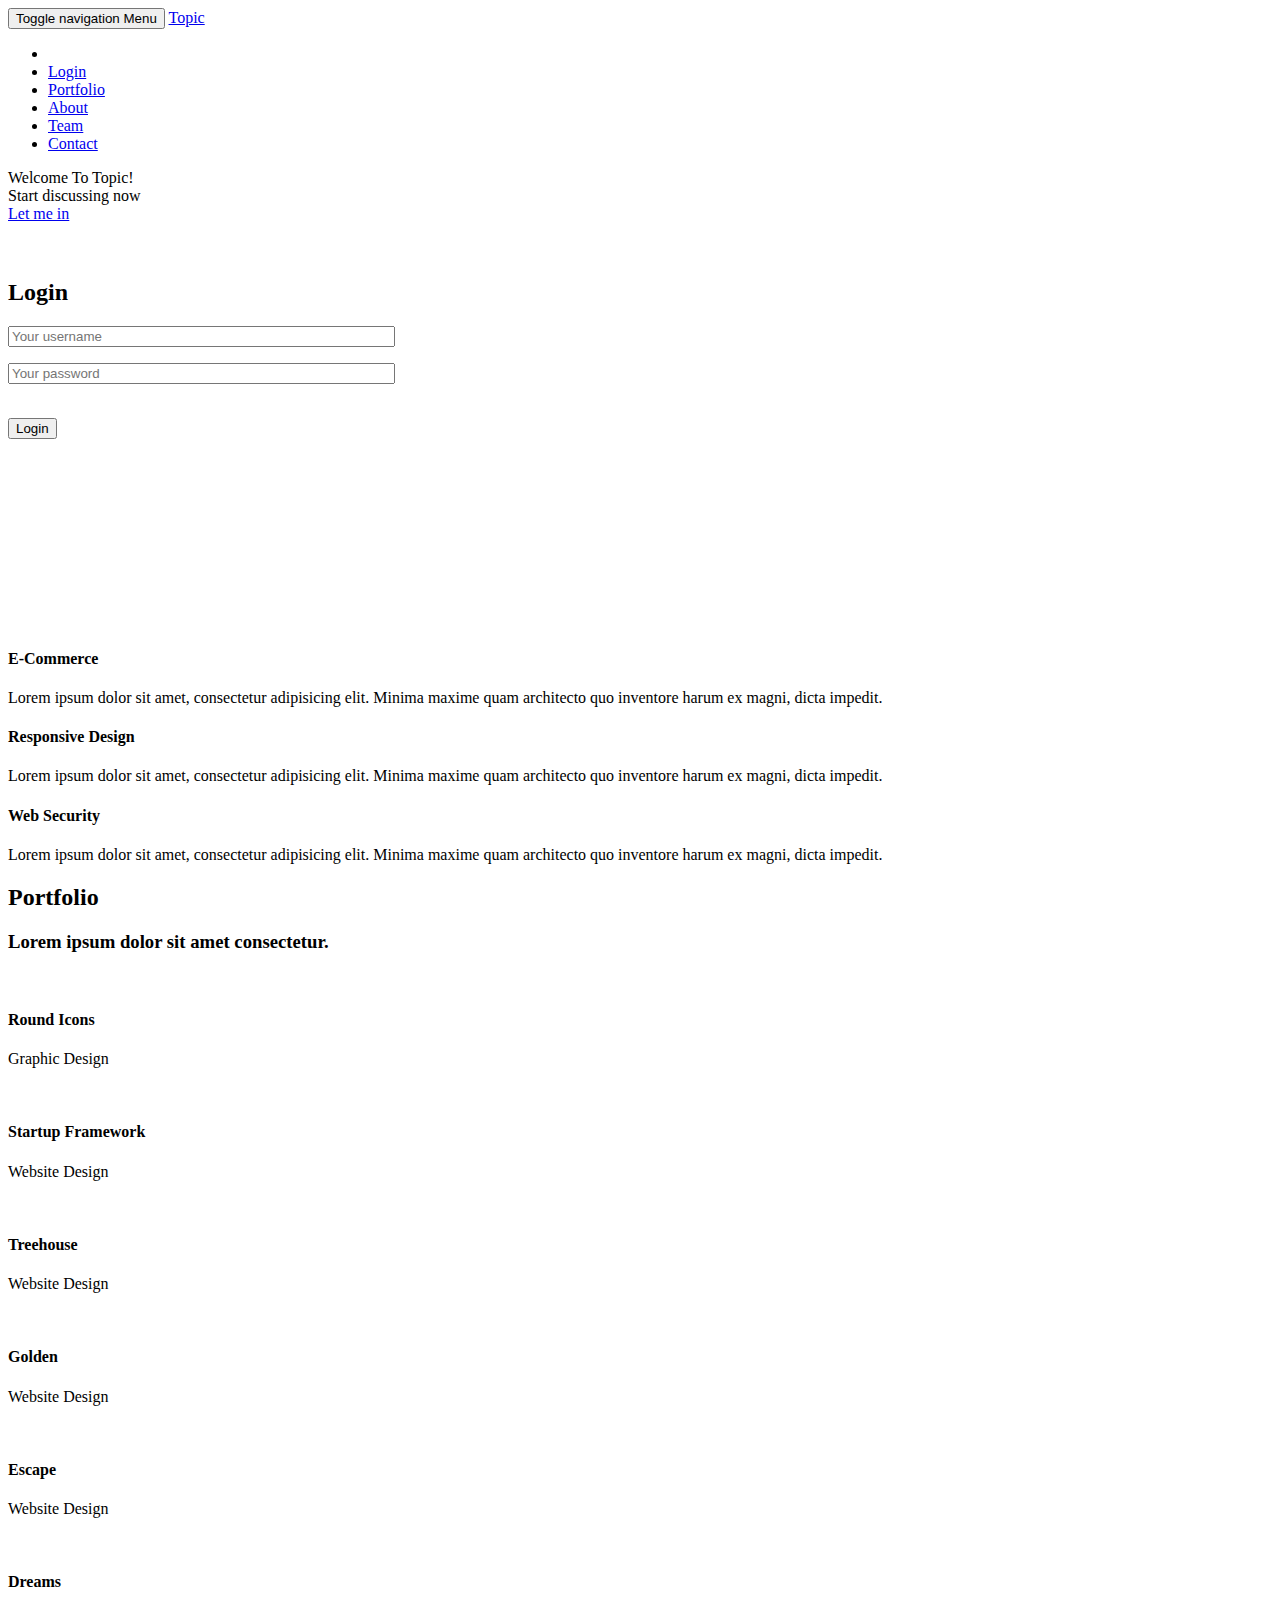
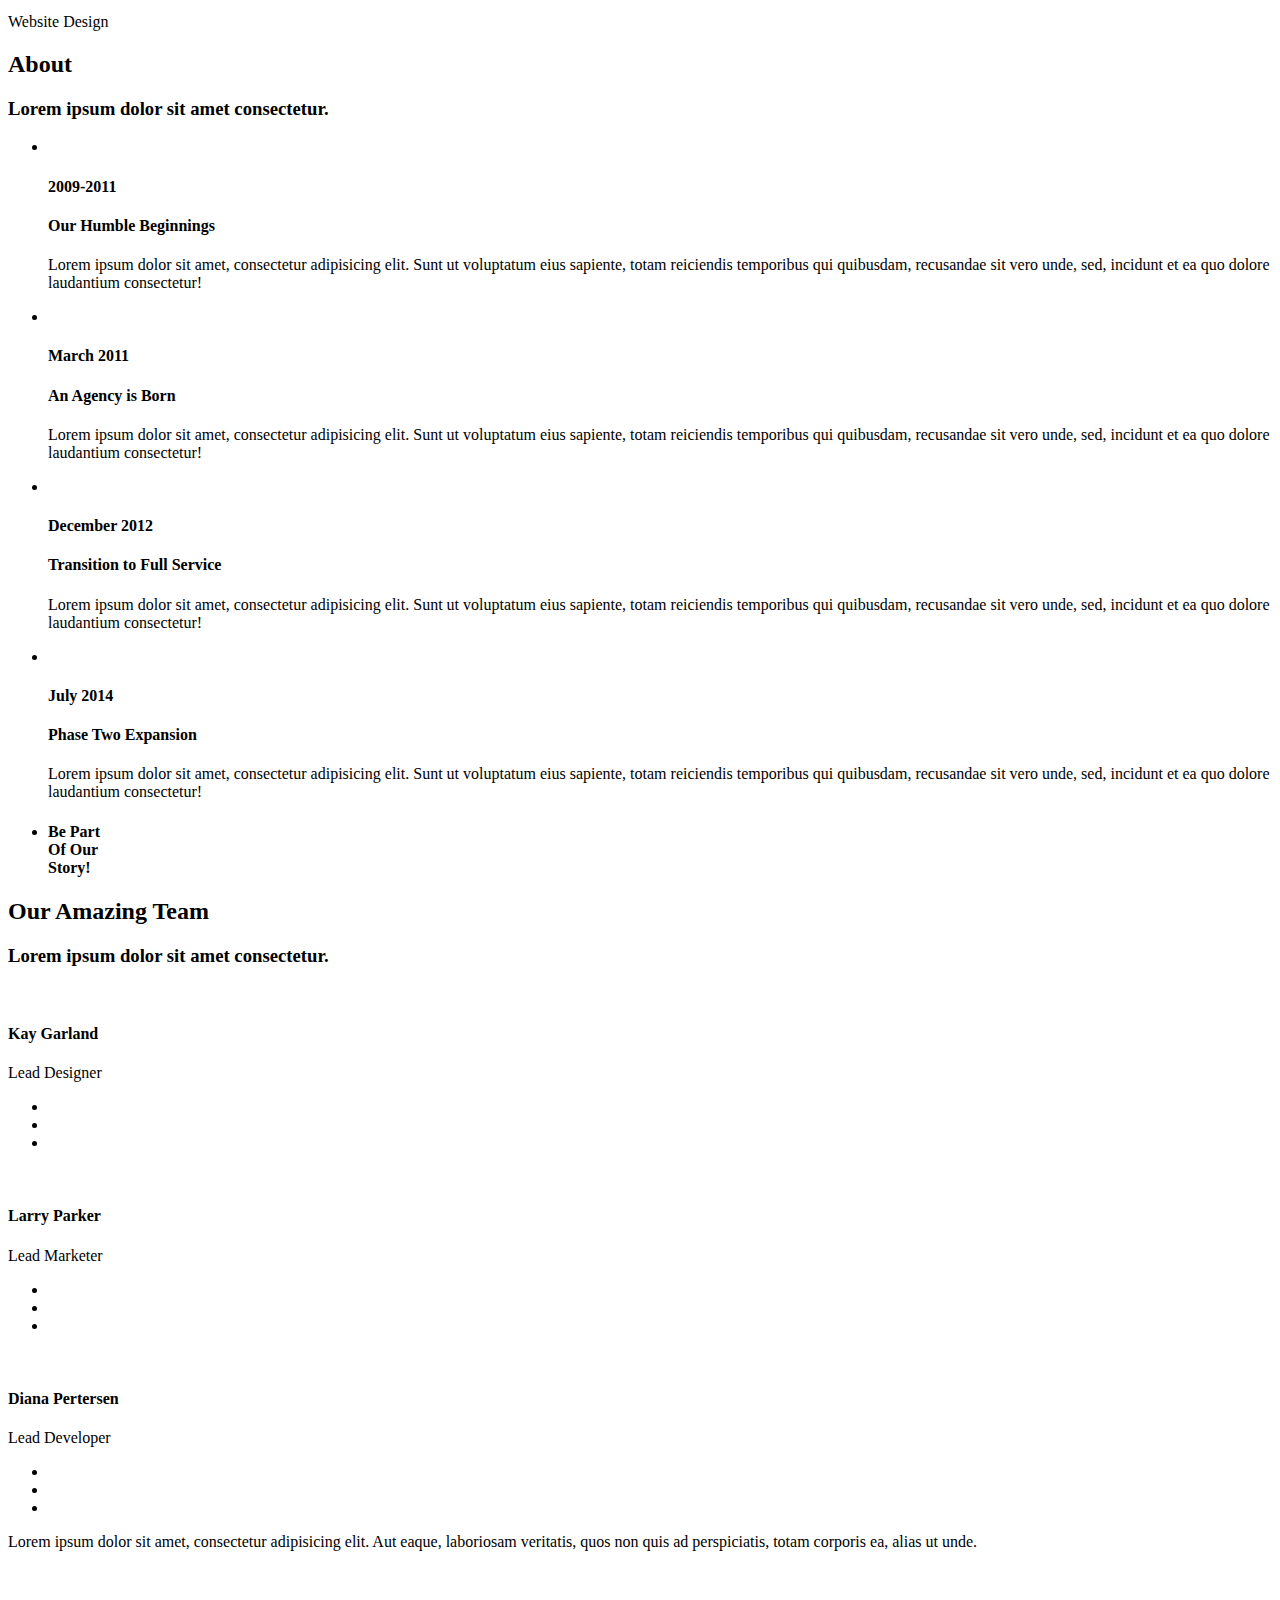
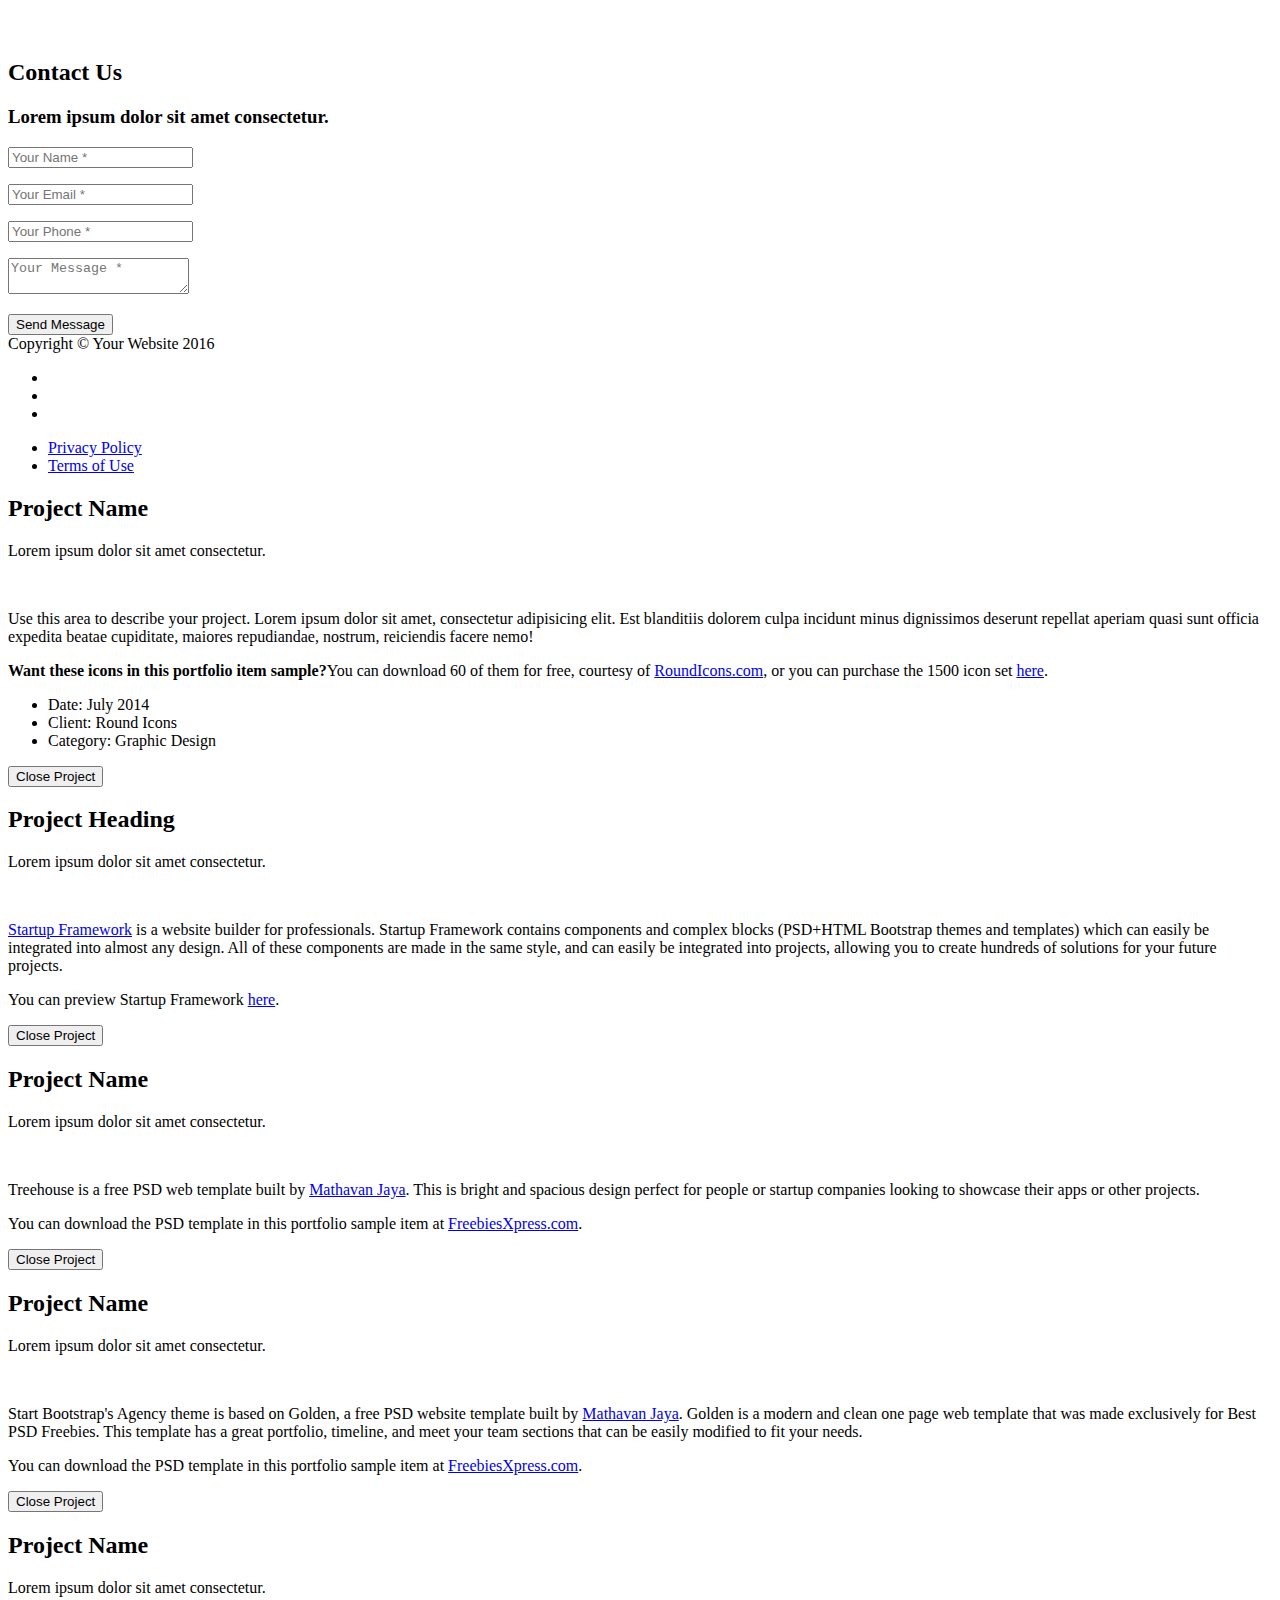
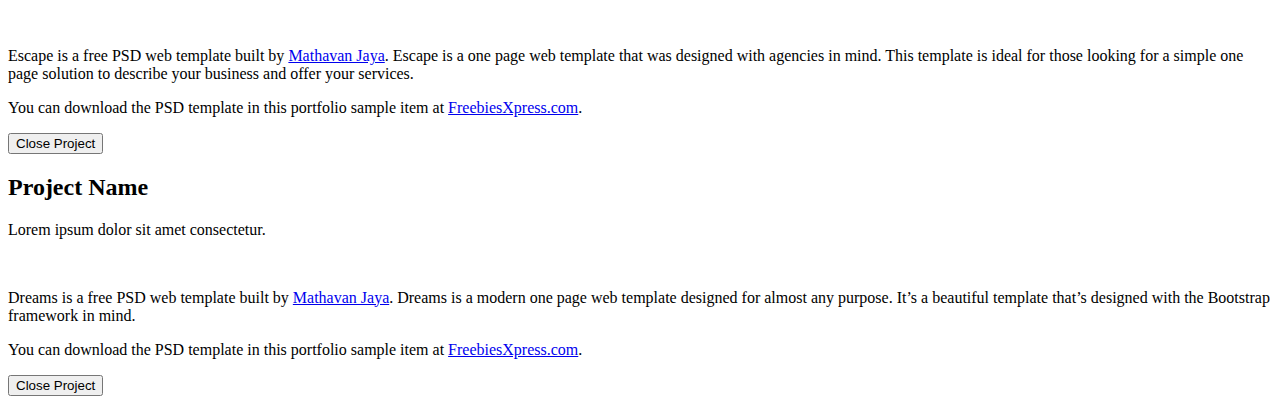
==== src/main/resources/templates/index.html @ a1f45d9f "Login UI updated" ====
<!DOCTYPE html>
<html xmlns="http://www.w3.org/1999/xhtml"
      xmlns:th="http://www.thymeleaf.org">

<head>

    <meta charset="utf-8"/>
    <meta http-equiv="X-UA-Compatible" content="IE=edge"/>
    <meta name="viewport" content="width=device-width, initial-scale=1"/>
    <meta name="description" content=""/>
    <meta name="author" content=""/>

    <title>Topic</title>

    <!-- Bootstrap Core CSS -->
    <link href="vendor/bootstrap/css/bootstrap.min.css" rel="stylesheet"/>

    <!-- Custom Fonts -->
    <link href="vendor/font-awesome/css/font-awesome.min.css" rel="stylesheet" type="text/css"/>
    <link href="https://fonts.googleapis.com/css?family=Montserrat:400,700" rel="stylesheet" type="text/css"/>
    <link href='https://fonts.googleapis.com/css?family=Kaushan+Script' rel='stylesheet' type='text/css'/>
    <link href='https://fonts.googleapis.com/css?family=Droid+Serif:400,700,400italic,700italic' rel='stylesheet' type='text/css'/>
    <link href='https://fonts.googleapis.com/css?family=Roboto+Slab:400,100,300,700' rel='stylesheet' type='text/css'/>

    <!-- Theme CSS -->
    <link href="css/agency.min.css" rel="stylesheet"/>

    <!-- HTML5 Shim and Respond.js IE8 support of HTML5 elements and media queries -->
    <!-- WARNING: Respond.js doesn't work if you view the page via file:// -->
    <!--[if lt IE 9]>
        <script src="https://oss.maxcdn.com/libs/html5shiv/3.7.0/html5shiv.js"></script>
        <script src="https://oss.maxcdn.com/libs/respond.js/1.4.2/respond.min.js"></script>
    <![endif]-->

</head>

<body id="page-top" class="index">

    <!-- Navigation -->
    <nav id="mainNav" class="navbar navbar-default navbar-custom navbar-fixed-top">
        <div class="container">
            <!-- Brand and toggle get grouped for better mobile display -->
            <div class="navbar-header page-scroll">
                <button type="button" class="navbar-toggle" data-toggle="collapse" data-target="#bs-example-navbar-collapse-1">
                    <span class="sr-only">Toggle navigation</span> Menu <i class="fa fa-bars"></i>
                </button>
                <a class="navbar-brand page-scroll" href="#page-top">Topic</a>
            </div>

            <!-- Collect the nav links, forms, and other content for toggling -->
            <div class="collapse navbar-collapse" id="bs-example-navbar-collapse-1">
                <ul class="nav navbar-nav navbar-right">
                    <li class="hidden">
                        <a href="#page-top"></a>
                    </li>
                    <li>
                        <a class="page-scroll" href="#login">Login</a>
                    </li>
                    <li>
                        <a class="page-scroll" href="#portfolio">Portfolio</a>
                    </li>
                    <li>
                        <a class="page-scroll" href="#about">About</a>
                    </li>
                    <li>
                        <a class="page-scroll" href="#team">Team</a>
                    </li>
                    <li>
                        <a class="page-scroll" href="#contact">Contact</a>
                    </li>
                </ul>
            </div>
            <!-- /.navbar-collapse -->
        </div>
        <!-- /.container-fluid -->
    </nav>

    <!-- Header -->
    <header>
        <div class="container">
            <div class="intro-text">
                <div class="intro-lead-in">Welcome To Topic!</div>
                <div class="intro-heading">Start discussing now</div>
                <a href="#login" id="loginId" class="page-scroll btn btn-xl">Let me in</a>
            </div>
        </div>
    </header>

    <!-- Services Section -->
    <section id="login">
        <div class="container">
            <div class="row justify-content-center" style="background-image: url('../img/portfolio/login_bg.png'); 
            background-repeat:no-repeat; background-position:center; padding-bottom: 5%">
            <br/><br/>
                    <h2 class="section-heading text-center">Login</h2>
                     <div class="col-lg-12 text-center">
                     <label th:if="${error != null}" th:text="${error}" class="alert alert-danger" style="text-align: center;">
                     </label>
                    <form action="/login" method="post">

						<input type="text" class="form-control" placeholder="Your username" name="name" 
						required="required" data-validation-required-message="Please enter your username." style="display: inline; width: 30%"/>
                        <p class="help-block text-danger"></p>
					
					
						<input type="password" class="form-control" placeholder="Your password" name="password" 
						required="required" data-validation-required-message="Please enter your password" style="display: inline; width: 30%"/>
                        <p class="help-block text-danger"></p>
                     	<br/>
                    	
                        <div id="success"></div>
                        <button type="submit" class="btn btn-xl">Login</button>
                     </form>
                     </div>

            </div>
            <div class="row text-center" style="padding-top: 10%">
                <div class="col-md-4">
                    <span class="fa-stack fa-4x">
                        <i class="fa fa-circle fa-stack-2x text-primary"></i>
                        <i class="fa fa-shopping-cart fa-stack-1x fa-inverse"></i>
                    </span>
                    <h4 class="service-heading">E-Commerce</h4>
                    <p class="text-muted">Lorem ipsum dolor sit amet, consectetur adipisicing elit. Minima maxime quam architecto quo inventore harum ex magni, dicta impedit.</p>
                </div>
                <div class="col-md-4">
                    <span class="fa-stack fa-4x">
                        <i class="fa fa-circle fa-stack-2x text-primary"></i>
                        <i class="fa fa-laptop fa-stack-1x fa-inverse"></i>
                    </span>
                    <h4 class="service-heading">Responsive Design</h4>
                    <p class="text-muted">Lorem ipsum dolor sit amet, consectetur adipisicing elit. Minima maxime quam architecto quo inventore harum ex magni, dicta impedit.</p>
                </div>
                <div class="col-md-4">
                    <span class="fa-stack fa-4x">
                        <i class="fa fa-circle fa-stack-2x text-primary"></i>
                        <i class="fa fa-lock fa-stack-1x fa-inverse"></i>
                    </span>
                    <h4 class="service-heading">Web Security</h4>
                    <p class="text-muted">Lorem ipsum dolor sit amet, consectetur adipisicing elit. Minima maxime quam architecto quo inventore harum ex magni, dicta impedit.</p>
                </div>
            </div>
        </div>
    </section>

    <!-- Portfolio Grid Section -->
    <section id="portfolio" class="bg-light-gray">
        <div class="container">
            <div class="row">
                <div class="col-lg-12 text-center">
                    <h2 class="section-heading">Portfolio</h2>
                    <h3 class="section-subheading text-muted">Lorem ipsum dolor sit amet consectetur.</h3>
                </div>
            </div>
            <div class="row">
                <div class="col-md-4 col-sm-6 portfolio-item">
                    <a href="#portfolioModal1" class="portfolio-link" data-toggle="modal">
                        <div class="portfolio-hover">
                            <div class="portfolio-hover-content">
                                <i class="fa fa-plus fa-3x"></i>
                            </div>
                        </div>
                        <img src="img/portfolio/roundicons.png" class="img-responsive" alt=""/>
                    </a>
                    <div class="portfolio-caption">
                        <h4>Round Icons</h4>
                        <p class="text-muted">Graphic Design</p>
                    </div>
                </div>
                <div class="col-md-4 col-sm-6 portfolio-item">
                    <a href="#portfolioModal2" class="portfolio-link" data-toggle="modal">
                        <div class="portfolio-hover">
                            <div class="portfolio-hover-content">
                                <i class="fa fa-plus fa-3x"></i>
                            </div>
                        </div>
                        <img src="img/portfolio/startup-framework.png" class="img-responsive" alt=""/>
                    </a>
                    <div class="portfolio-caption">
                        <h4>Startup Framework</h4>
                        <p class="text-muted">Website Design</p>
                    </div>
                </div>
                <div class="col-md-4 col-sm-6 portfolio-item">
                    <a href="#portfolioModal3" class="portfolio-link" data-toggle="modal">
                        <div class="portfolio-hover">
                            <div class="portfolio-hover-content">
                                <i class="fa fa-plus fa-3x"></i>
                            </div>
                        </div>
                        <img src="img/portfolio/treehouse.png" class="img-responsive" alt=""/>
                    </a>
                    <div class="portfolio-caption">
                        <h4>Treehouse</h4>
                        <p class="text-muted">Website Design</p>
                    </div>
                </div>
                <div class="col-md-4 col-sm-6 portfolio-item">
                    <a href="#portfolioModal4" class="portfolio-link" data-toggle="modal">
                        <div class="portfolio-hover">
                            <div class="portfolio-hover-content">
                                <i class="fa fa-plus fa-3x"></i>
                            </div>
                        </div>
                        <img src="img/portfolio/golden.png" class="img-responsive" alt=""/>
                    </a>
                    <div class="portfolio-caption">
                        <h4>Golden</h4>
                        <p class="text-muted">Website Design</p>
                    </div>
                </div>
                <div class="col-md-4 col-sm-6 portfolio-item">
                    <a href="#portfolioModal5" class="portfolio-link" data-toggle="modal">
                        <div class="portfolio-hover">
                            <div class="portfolio-hover-content">
                                <i class="fa fa-plus fa-3x"></i>
                            </div>
                        </div>
                        <img src="img/portfolio/escape.png" class="img-responsive" alt=""/>
                    </a>
                    <div class="portfolio-caption">
                        <h4>Escape</h4>
                        <p class="text-muted">Website Design</p>
                    </div>
                </div>
                <div class="col-md-4 col-sm-6 portfolio-item">
                    <a href="#portfolioModal6" class="portfolio-link" data-toggle="modal">
                        <div class="portfolio-hover">
                            <div class="portfolio-hover-content">
                                <i class="fa fa-plus fa-3x"></i>
                            </div>
                        </div>
                        <img src="img/portfolio/dreams.png" class="img-responsive" alt=""/>
                    </a>
                    <div class="portfolio-caption">
                        <h4>Dreams</h4>
                        <p class="text-muted">Website Design</p>
                    </div>
                </div>
            </div>
        </div>
    </section>

    <!-- About Section -->
    <section id="about">
        <div class="container">
            <div class="row">
                <div class="col-lg-12 text-center">
                    <h2 class="section-heading">About</h2>
                    <h3 class="section-subheading text-muted">Lorem ipsum dolor sit amet consectetur.</h3>
                </div>
            </div>
            <div class="row">
                <div class="col-lg-12">
                    <ul class="timeline">
                        <li>
                            <div class="timeline-image">
                                <img class="img-circle img-responsive" src="img/about/1.jpg" alt=""/>
                            </div>
                            <div class="timeline-panel">
                                <div class="timeline-heading">
                                    <h4>2009-2011</h4>
                                    <h4 class="subheading">Our Humble Beginnings</h4>
                                </div>
                                <div class="timeline-body">
                                    <p class="text-muted">Lorem ipsum dolor sit amet, consectetur adipisicing elit. Sunt ut voluptatum eius sapiente, totam reiciendis temporibus qui quibusdam, recusandae sit vero unde, sed, incidunt et ea quo dolore laudantium consectetur!</p>
                                </div>
                            </div>
                        </li>
                        <li class="timeline-inverted">
                            <div class="timeline-image">
                                <img class="img-circle img-responsive" src="img/about/2.jpg" alt=""/>
                            </div>
                            <div class="timeline-panel">
                                <div class="timeline-heading">
                                    <h4>March 2011</h4>
                                    <h4 class="subheading">An Agency is Born</h4>
                                </div>
                                <div class="timeline-body">
                                    <p class="text-muted">Lorem ipsum dolor sit amet, consectetur adipisicing elit. Sunt ut voluptatum eius sapiente, totam reiciendis temporibus qui quibusdam, recusandae sit vero unde, sed, incidunt et ea quo dolore laudantium consectetur!</p>
                                </div>
                            </div>
                        </li>
                        <li>
                            <div class="timeline-image">
                                <img class="img-circle img-responsive" src="img/about/3.jpg" alt=""/>
                            </div>
                            <div class="timeline-panel">
                                <div class="timeline-heading">
                                    <h4>December 2012</h4>
                                    <h4 class="subheading">Transition to Full Service</h4>
                                </div>
                                <div class="timeline-body">
                                    <p class="text-muted">Lorem ipsum dolor sit amet, consectetur adipisicing elit. Sunt ut voluptatum eius sapiente, totam reiciendis temporibus qui quibusdam, recusandae sit vero unde, sed, incidunt et ea quo dolore laudantium consectetur!</p>
                                </div>
                            </div>
                        </li>
                        <li class="timeline-inverted">
                            <div class="timeline-image">
                                <img class="img-circle img-responsive" src="img/about/4.jpg" alt=""/>
                            </div>
                            <div class="timeline-panel">
                                <div class="timeline-heading">
                                    <h4>July 2014</h4>
                                    <h4 class="subheading">Phase Two Expansion</h4>
                                </div>
                                <div class="timeline-body">
                                    <p class="text-muted">Lorem ipsum dolor sit amet, consectetur adipisicing elit. Sunt ut voluptatum eius sapiente, totam reiciendis temporibus qui quibusdam, recusandae sit vero unde, sed, incidunt et ea quo dolore laudantium consectetur!</p>
                                </div>
                            </div>
                        </li>
                        <li class="timeline-inverted">
                            <div class="timeline-image">
                                <h4>Be Part
                                    <br/>Of Our
                                    <br/>Story!</h4>
                            </div>
                        </li>
                    </ul>
                </div>
            </div>
        </div>
    </section>

    <!-- Team Section -->
    <section id="team" class="bg-light-gray">
        <div class="container">
            <div class="row">
                <div class="col-lg-12 text-center">
                    <h2 class="section-heading">Our Amazing Team</h2>
                    <h3 class="section-subheading text-muted">Lorem ipsum dolor sit amet consectetur.</h3>
                </div>
            </div>
            <div class="row">
                <div class="col-sm-4">
                    <div class="team-member">
                        <img src="img/team/1.jpg" class="img-responsive img-circle" alt=""/>
                        <h4>Kay Garland</h4>
                        <p class="text-muted">Lead Designer</p>
                        <ul class="list-inline social-buttons">
                            <li><a href="#"><i class="fa fa-twitter"></i></a>
                            </li>
                            <li><a href="#"><i class="fa fa-facebook"></i></a>
                            </li>
                            <li><a href="#"><i class="fa fa-linkedin"></i></a>
                            </li>
                        </ul>
                    </div>
                </div>
                <div class="col-sm-4">
                    <div class="team-member">
                        <img src="img/team/2.jpg" class="img-responsive img-circle" alt=""/>
                        <h4>Larry Parker</h4>
                        <p class="text-muted">Lead Marketer</p>
                        <ul class="list-inline social-buttons">
                            <li><a href="#"><i class="fa fa-twitter"></i></a>
                            </li>
                            <li><a href="#"><i class="fa fa-facebook"></i></a>
                            </li>
                            <li><a href="#"><i class="fa fa-linkedin"></i></a>
                            </li>
                        </ul>
                    </div>
                </div>
                <div class="col-sm-4">
                    <div class="team-member">
                        <img src="img/team/3.jpg" class="img-responsive img-circle" alt=""/>
                        <h4>Diana Pertersen</h4>
                        <p class="text-muted">Lead Developer</p>
                        <ul class="list-inline social-buttons">
                            <li><a href="#"><i class="fa fa-twitter"></i></a>
                            </li>
                            <li><a href="#"><i class="fa fa-facebook"></i></a>
                            </li>
                            <li><a href="#"><i class="fa fa-linkedin"></i></a>
                            </li>
                        </ul>
                    </div>
                </div>
            </div>
            <div class="row">
                <div class="col-lg-8 col-lg-offset-2 text-center">
                    <p class="large text-muted">Lorem ipsum dolor sit amet, consectetur adipisicing elit. Aut eaque, laboriosam veritatis, quos non quis ad perspiciatis, totam corporis ea, alias ut unde.</p>
                </div>
            </div>
        </div>
    </section>

    <!-- Clients Aside -->
    <aside class="clients">
        <div class="container">
            <div class="row">
                <div class="col-md-3 col-sm-6">
                    <a href="#">
                        <img src="img/logos/envato.jpg" class="img-responsive img-centered" alt=""/>
                    </a>
                </div>
                <div class="col-md-3 col-sm-6">
                    <a href="#">
                        <img src="img/logos/designmodo.jpg" class="img-responsive img-centered" alt=""/>
                    </a>
                </div>
                <div class="col-md-3 col-sm-6">
                    <a href="#">
                        <img src="img/logos/themeforest.jpg" class="img-responsive img-centered" alt=""/>
                    </a>
                </div>
                <div class="col-md-3 col-sm-6">
                    <a href="#">
                        <img src="img/logos/creative-market.jpg" class="img-responsive img-centered" alt=""/>
                    </a>
                </div>
            </div>
        </div>
    </aside>

    <!-- Contact Section -->
    <section id="contact">
        <div class="container">
            <div class="row">
                <div class="col-lg-12 text-center">
                    <h2 class="section-heading">Contact Us</h2>
                    <h3 class="section-subheading text-muted">Lorem ipsum dolor sit amet consectetur.</h3>
                </div>
            </div>
            <div class="row">
                <div class="col-lg-12">
                    <form name="sentMessage" id="contactForm" novalidate="novalidate">
                        <div class="row">
                            <div class="col-md-6">
                                <div class="form-group">
                                    <input type="text" class="form-control" placeholder="Your Name *" id="name" required="required" data-validation-required-message="Please enter your name."/>
                                    <p class="help-block text-danger"></p>
                                </div>
                                <div class="form-group">
                                    <input type="email" class="form-control" placeholder="Your Email *" id="email" required="required" data-validation-required-message="Please enter your email address."/>
                                    <p class="help-block text-danger"></p>
                                </div>
                                <div class="form-group">
                                    <input type="tel" class="form-control" placeholder="Your Phone *" id="phone" required="required" data-validation-required-message="Please enter your phone number."/>
                                    <p class="help-block text-danger"></p>
                                </div>
                            </div>
                            <div class="col-md-6">
                                <div class="form-group">
                                    <textarea class="form-control" placeholder="Your Message *" id="message" required="required" data-validation-required-message="Please enter a message."></textarea>
                                    <p class="help-block text-danger"></p>
                                </div>
                            </div>
                            <div class="clearfix"></div>
                            <div class="col-lg-12 text-center">
                                <div id="success"></div>
                                <button type="submit" class="btn btn-xl">Send Message</button>
                            </div>
                        </div>
                    </form>
                </div>
            </div>
        </div>
    </section>

    <footer>
        <div class="container">
            <div class="row">
                <div class="col-md-4">
                    <span class="copyright">Copyright &copy; Your Website 2016</span>
                </div>
                <div class="col-md-4">
                    <ul class="list-inline social-buttons">
                        <li><a href="#"><i class="fa fa-twitter"></i></a>
                        </li>
                        <li><a href="#"><i class="fa fa-facebook"></i></a>
                        </li>
                        <li><a href="#"><i class="fa fa-linkedin"></i></a>
                        </li>
                    </ul>
                </div>
                <div class="col-md-4">
                    <ul class="list-inline quicklinks">
                        <li><a href="#">Privacy Policy</a>
                        </li>
                        <li><a href="#">Terms of Use</a>
                        </li>
                    </ul>
                </div>
            </div>
        </div>
    </footer>

    <!-- Portfolio Modals -->
    <!-- Use the modals below to showcase details about your portfolio projects! -->

    <!-- Portfolio Modal 1 -->
    <div class="portfolio-modal modal fade" id="portfolioModal1" tabindex="-1" role="dialog" aria-hidden="true">
        <div class="modal-dialog">
            <div class="modal-content">
                <div class="close-modal" data-dismiss="modal">
                    <div class="lr">
                        <div class="rl">
                        </div>
                    </div>
                </div>
                <div class="container">
                    <div class="row">
                        <div class="col-lg-8 col-lg-offset-2">
                            <div class="modal-body">
                                <!-- Project Details Go Here -->
                                <h2>Project Name</h2>
                                <p class="item-intro text-muted">Lorem ipsum dolor sit amet consectetur.</p>
                                <img class="img-responsive img-centered" src="img/portfolio/roundicons-free.png" alt=""/>
                                <p>Use this area to describe your project. Lorem ipsum dolor sit amet, consectetur adipisicing elit. Est blanditiis dolorem culpa incidunt minus dignissimos deserunt repellat aperiam quasi sunt officia expedita beatae cupiditate, maiores repudiandae, nostrum, reiciendis facere nemo!</p>
                                <p>
                                    <strong>Want these icons in this portfolio item sample?</strong>You can download 60 of them for free, courtesy of <a href="https://getdpd.com/cart/hoplink/18076?referrer=bvbo4kax5k8ogc">RoundIcons.com</a>, or you can purchase the 1500 icon set <a href="https://getdpd.com/cart/hoplink/18076?referrer=bvbo4kax5k8ogc">here</a>.</p>
                                <ul class="list-inline">
                                    <li>Date: July 2014</li>
                                    <li>Client: Round Icons</li>
                                    <li>Category: Graphic Design</li>
                                </ul>
                                <button type="button" class="btn btn-primary" data-dismiss="modal"><i class="fa fa-times"></i> Close Project</button>
                            </div>
                        </div>
                    </div>
                </div>
            </div>
        </div>
    </div>

    <!-- Portfolio Modal 2 -->
    <div class="portfolio-modal modal fade" id="portfolioModal2" tabindex="-1" role="dialog" aria-hidden="true">
        <div class="modal-dialog">
            <div class="modal-content">
                <div class="close-modal" data-dismiss="modal">
                    <div class="lr">
                        <div class="rl">
                        </div>
                    </div>
                </div>
                <div class="container">
                    <div class="row">
                        <div class="col-lg-8 col-lg-offset-2">
                            <div class="modal-body">
                                <h2>Project Heading</h2>
                                <p class="item-intro text-muted">Lorem ipsum dolor sit amet consectetur.</p>
                                <img class="img-responsive img-centered" src="img/portfolio/startup-framework-preview.png" alt=""/>
                                <p><a href="http://designmodo.com/startup/?u=787">Startup Framework</a> is a website builder for professionals. Startup Framework contains components and complex blocks (PSD+HTML Bootstrap themes and templates) which can easily be integrated into almost any design. All of these components are made in the same style, and can easily be integrated into projects, allowing you to create hundreds of solutions for your future projects.</p>
                                <p>You can preview Startup Framework <a href="http://designmodo.com/startup/?u=787">here</a>.</p>
                                <button type="button" class="btn btn-primary" data-dismiss="modal"><i class="fa fa-times"></i> Close Project</button>
                            </div>
                        </div>
                    </div>
                </div>
            </div>
        </div>
    </div>

    <!-- Portfolio Modal 3 -->
    <div class="portfolio-modal modal fade" id="portfolioModal3" tabindex="-1" role="dialog" aria-hidden="true">
        <div class="modal-dialog">
            <div class="modal-content">
                <div class="close-modal" data-dismiss="modal">
                    <div class="lr">
                        <div class="rl">
                        </div>
                    </div>
                </div>
                <div class="container">
                    <div class="row">
                        <div class="col-lg-8 col-lg-offset-2">
                            <div class="modal-body">
                                <!-- Project Details Go Here -->
                                <h2>Project Name</h2>
                                <p class="item-intro text-muted">Lorem ipsum dolor sit amet consectetur.</p>
                                <img class="img-responsive img-centered" src="img/portfolio/treehouse-preview.png" alt=""/>
                                <p>Treehouse is a free PSD web template built by <a href="https://www.behance.net/MathavanJaya">Mathavan Jaya</a>. This is bright and spacious design perfect for people or startup companies looking to showcase their apps or other projects.</p>
                                <p>You can download the PSD template in this portfolio sample item at <a href="http://freebiesxpress.com/gallery/treehouse-free-psd-web-template/">FreebiesXpress.com</a>.</p>
                                <button type="button" class="btn btn-primary" data-dismiss="modal"><i class="fa fa-times"></i> Close Project</button>
                            </div>
                        </div>
                    </div>
                </div>
            </div>
        </div>
    </div>

    <!-- Portfolio Modal 4 -->
    <div class="portfolio-modal modal fade" id="portfolioModal4" tabindex="-1" role="dialog" aria-hidden="true">
        <div class="modal-dialog">
            <div class="modal-content">
                <div class="close-modal" data-dismiss="modal">
                    <div class="lr">
                        <div class="rl">
                        </div>
                    </div>
                </div>
                <div class="container">
                    <div class="row">
                        <div class="col-lg-8 col-lg-offset-2">
                            <div class="modal-body">
                                <!-- Project Details Go Here -->
                                <h2>Project Name</h2>
                                <p class="item-intro text-muted">Lorem ipsum dolor sit amet consectetur.</p>
                                <img class="img-responsive img-centered" src="img/portfolio/golden-preview.png" alt=""/>
                                <p>Start Bootstrap's Agency theme is based on Golden, a free PSD website template built by <a href="https://www.behance.net/MathavanJaya">Mathavan Jaya</a>. Golden is a modern and clean one page web template that was made exclusively for Best PSD Freebies. This template has a great portfolio, timeline, and meet your team sections that can be easily modified to fit your needs.</p>
                                <p>You can download the PSD template in this portfolio sample item at <a href="http://freebiesxpress.com/gallery/golden-free-one-page-web-template/">FreebiesXpress.com</a>.</p>
                                <button type="button" class="btn btn-primary" data-dismiss="modal"><i class="fa fa-times"></i> Close Project</button>
                            </div>
                        </div>
                    </div>
                </div>
            </div>
        </div>
    </div>

    <!-- Portfolio Modal 5 -->
    <div class="portfolio-modal modal fade" id="portfolioModal5" tabindex="-1" role="dialog" aria-hidden="true">
        <div class="modal-dialog">
            <div class="modal-content">
                <div class="close-modal" data-dismiss="modal">
                    <div class="lr">
                        <div class="rl">
                        </div>
                    </div>
                </div>
                <div class="container">
                    <div class="row">
                        <div class="col-lg-8 col-lg-offset-2">
                            <div class="modal-body">
                                <!-- Project Details Go Here -->
                                <h2>Project Name</h2>
                                <p class="item-intro text-muted">Lorem ipsum dolor sit amet consectetur.</p>
                                <img class="img-responsive img-centered" src="img/portfolio/escape-preview.png" alt=""/>
                                <p>Escape is a free PSD web template built by <a href="https://www.behance.net/MathavanJaya">Mathavan Jaya</a>. Escape is a one page web template that was designed with agencies in mind. This template is ideal for those looking for a simple one page solution to describe your business and offer your services.</p>
                                <p>You can download the PSD template in this portfolio sample item at <a href="http://freebiesxpress.com/gallery/escape-one-page-psd-web-template/">FreebiesXpress.com</a>.</p>
                                <button type="button" class="btn btn-primary" data-dismiss="modal"><i class="fa fa-times"></i> Close Project</button>
                            </div>
                        </div>
                    </div>
                </div>
            </div>
        </div>
    </div>

    <!-- Portfolio Modal 6 -->
    <div class="portfolio-modal modal fade" id="portfolioModal6" tabindex="-1" role="dialog" aria-hidden="true">
        <div class="modal-dialog">
            <div class="modal-content">
                <div class="close-modal" data-dismiss="modal">
                    <div class="lr">
                        <div class="rl">
                        </div>
                    </div>
                </div>
                <div class="container">
                    <div class="row">
                        <div class="col-lg-8 col-lg-offset-2">
                            <div class="modal-body">
                                <!-- Project Details Go Here -->
                                <h2>Project Name</h2>
                                <p class="item-intro text-muted">Lorem ipsum dolor sit amet consectetur.</p>
                                <img class="img-responsive img-centered" src="img/portfolio/dreams-preview.png" alt=""/>
                                <p>Dreams is a free PSD web template built by <a href="https://www.behance.net/MathavanJaya">Mathavan Jaya</a>. Dreams is a modern one page web template designed for almost any purpose. It’s a beautiful template that’s designed with the Bootstrap framework in mind.</p>
                                <p>You can download the PSD template in this portfolio sample item at <a href="http://freebiesxpress.com/gallery/dreams-free-one-page-web-template/">FreebiesXpress.com</a>.</p>
                                <button type="button" class="btn btn-primary" data-dismiss="modal"><i class="fa fa-times"></i> Close Project</button>
                            </div>
                        </div>
                    </div>
                </div>
            </div>
        </div>
    </div>

    <!-- jQuery -->
    <script src="vendor/jquery/jquery.min.js"></script>

    <!-- Bootstrap Core JavaScript -->
    <script src="vendor/bootstrap/js/bootstrap.min.js"></script>

    <!-- Plugin JavaScript -->
    <script src="https://cdnjs.cloudflare.com/ajax/libs/jquery-easing/1.3/jquery.easing.min.js"></script>

    <!-- Contact Form JavaScript -->
    <script src="js/jqBootstrapValidation.js"></script>
    <script src="js/contact_me.js"></script>

    <!-- Theme JavaScript -->
    <script src="js/agency.min.js"></script>
     
    <script type="text/javascript" th:if="${error != null}">
    $(document).ready(function(){
    	var href = $('#loginId').attr('href');
        window.location.href = href;
    });
    </script>

</body>

</html>
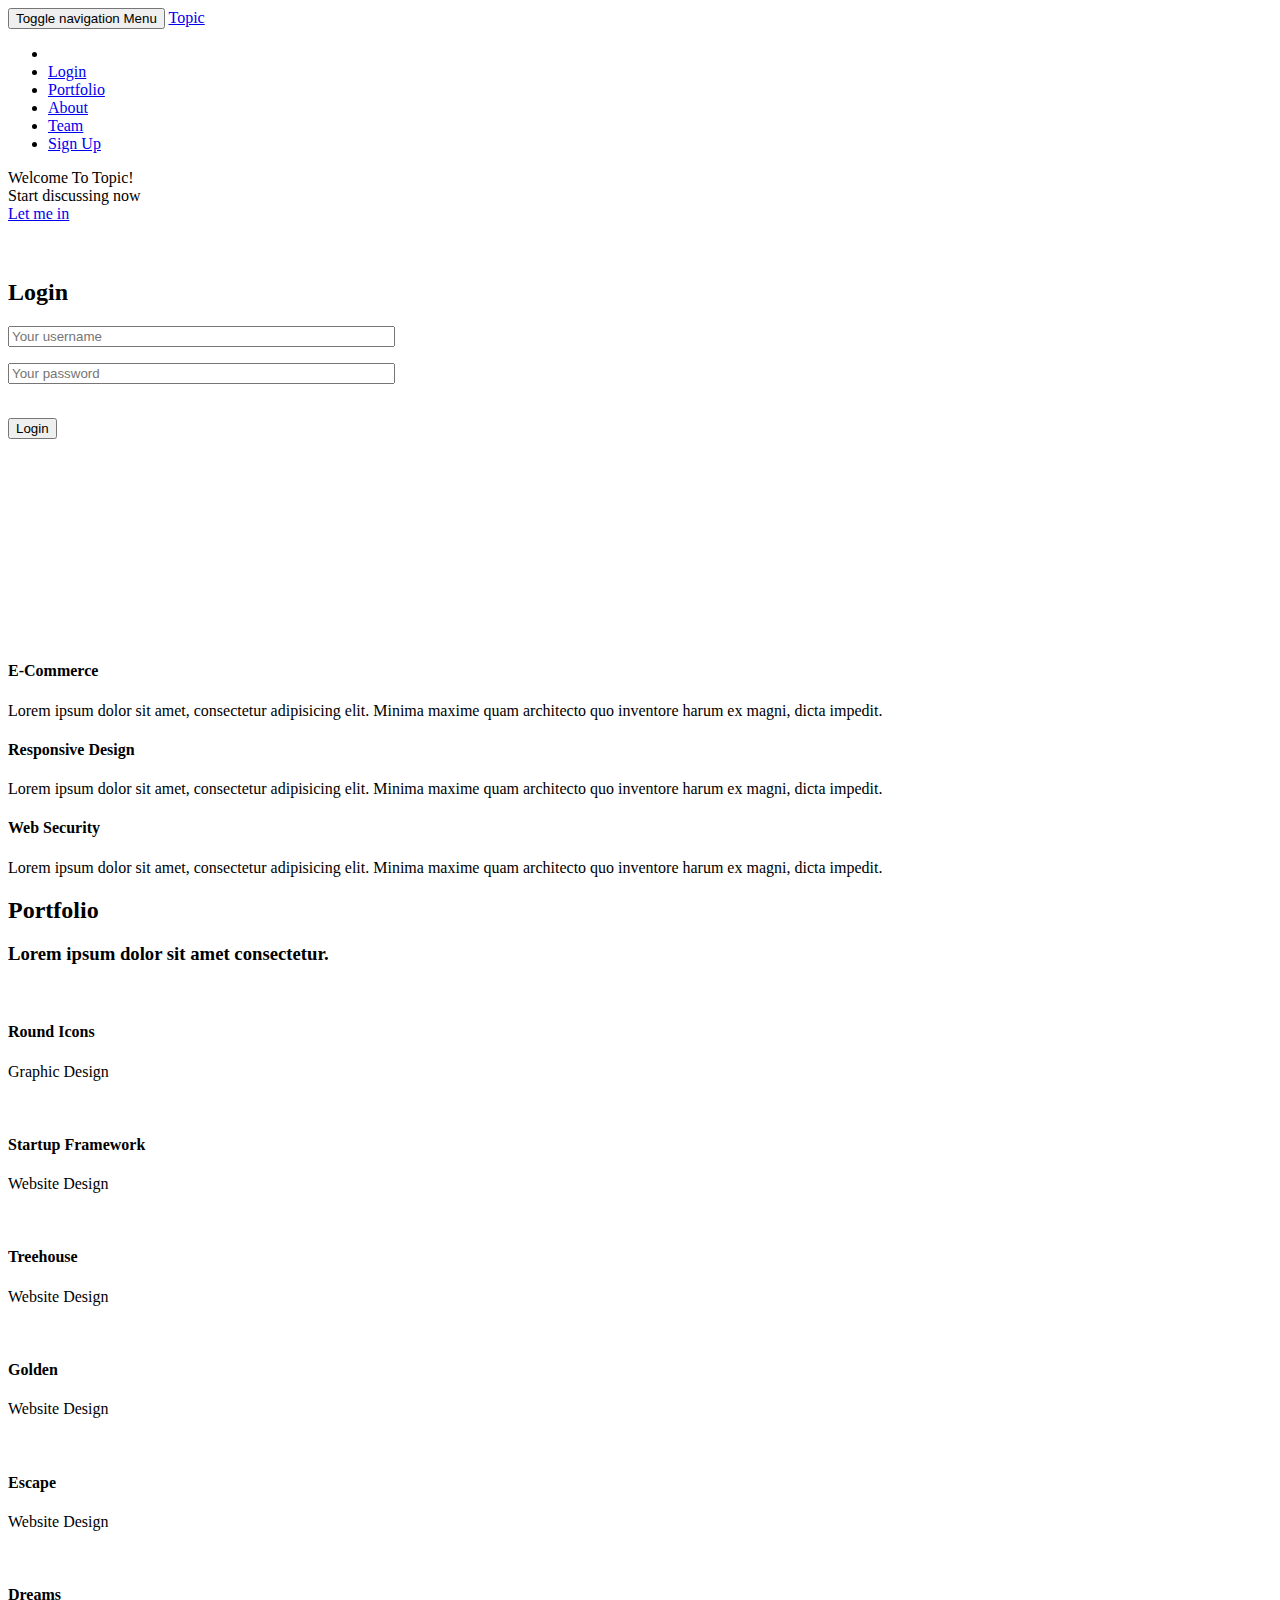
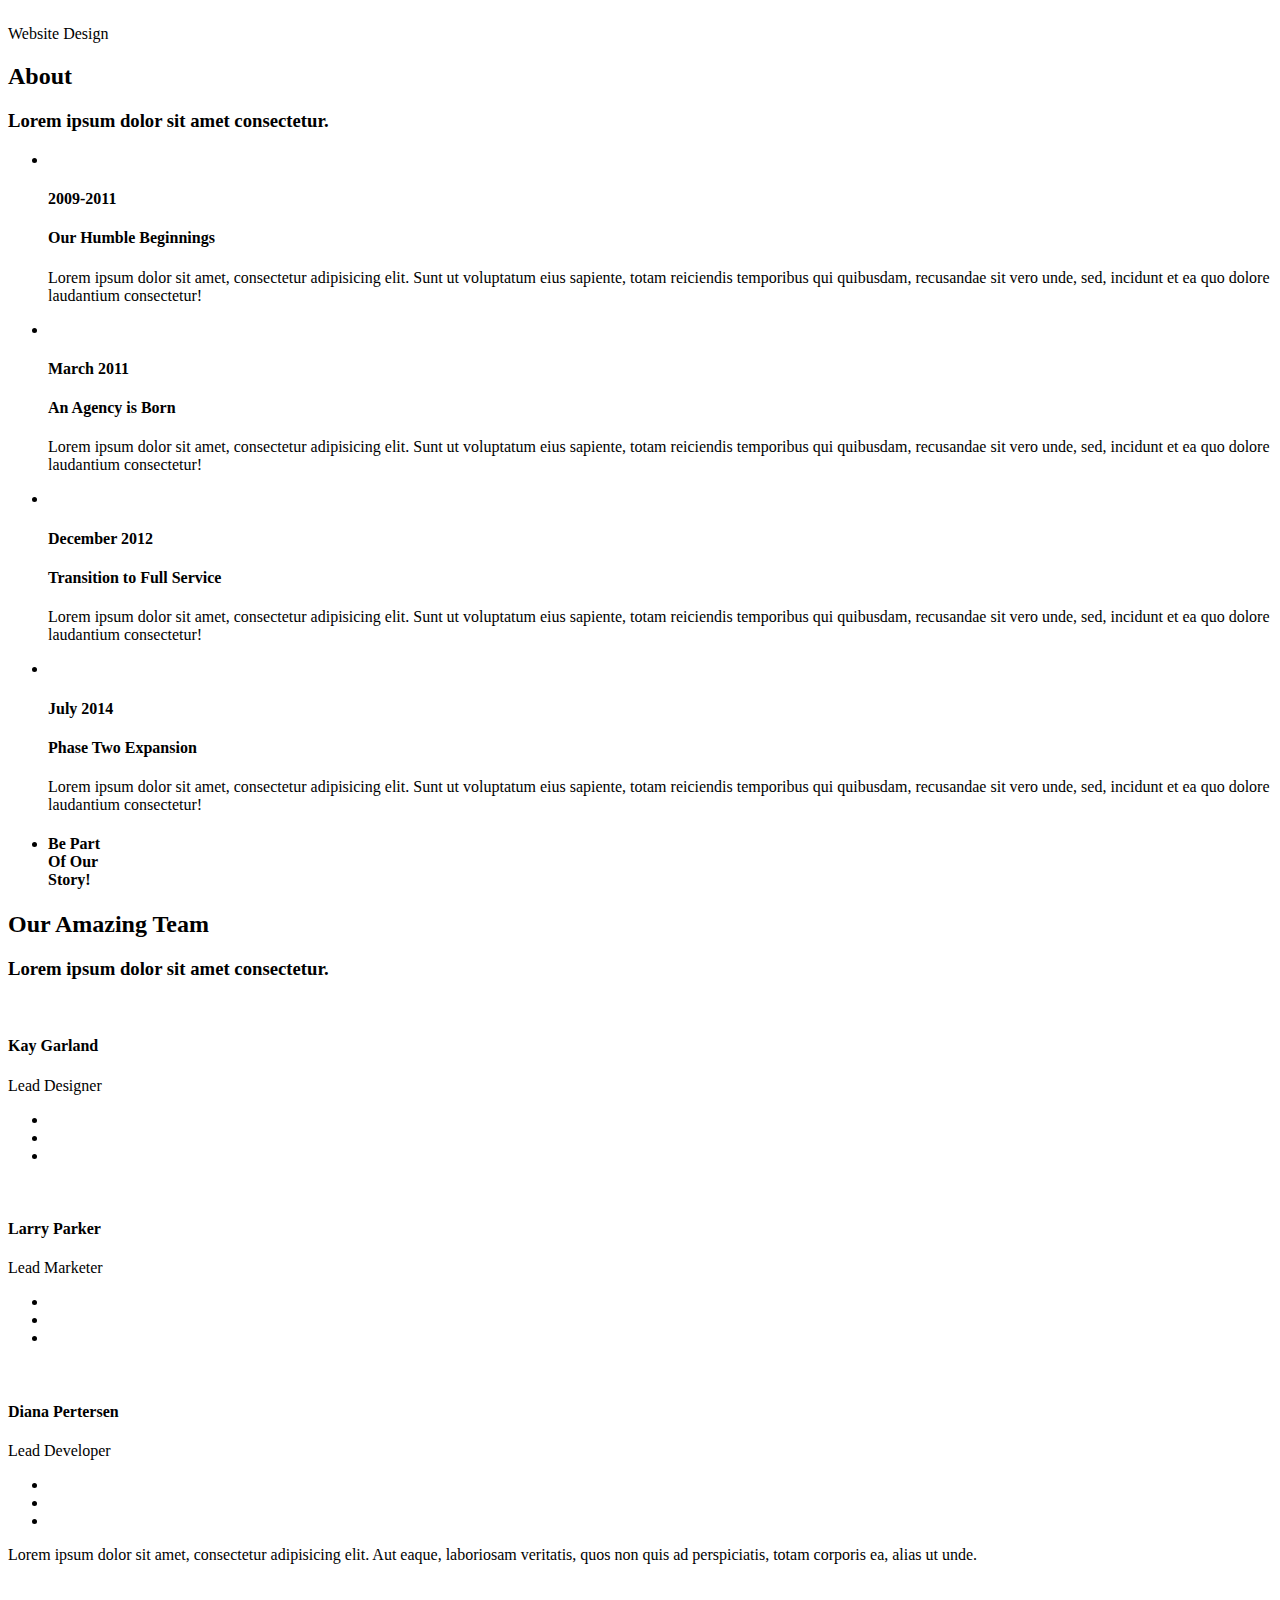
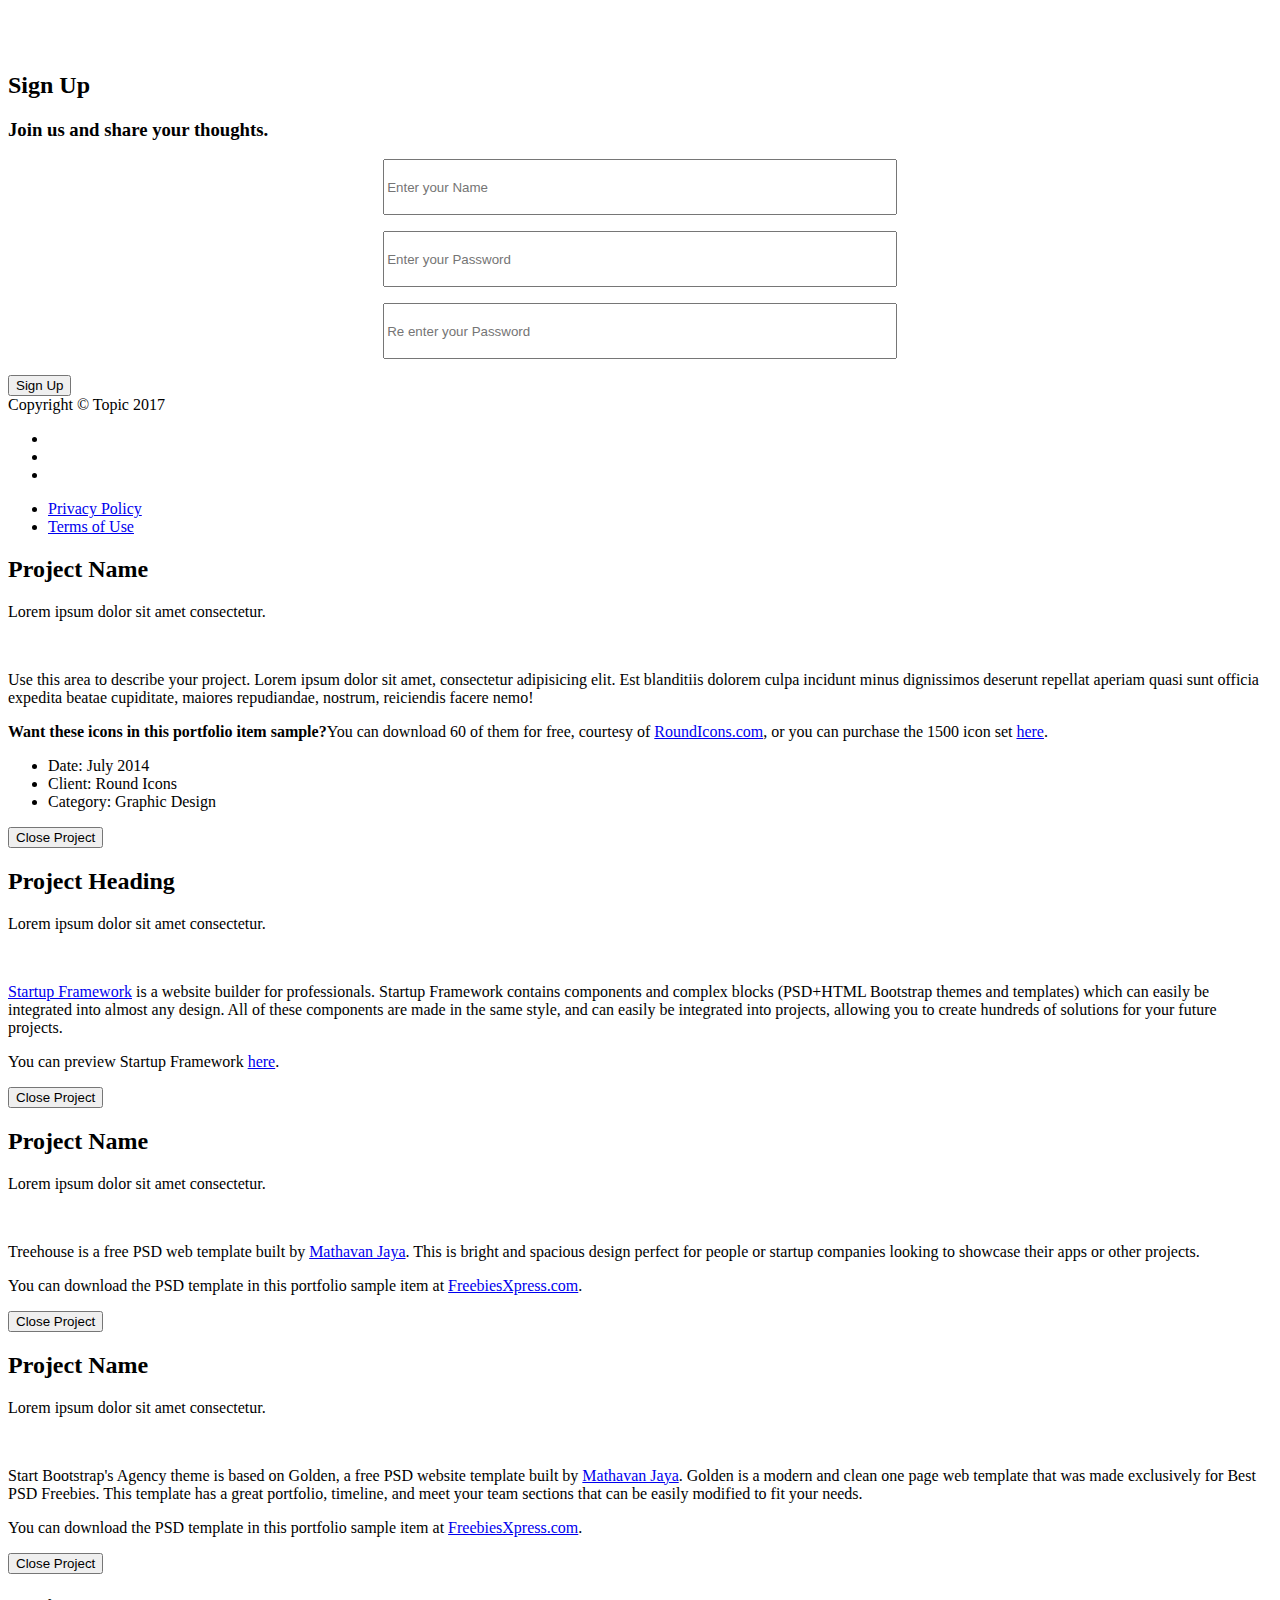
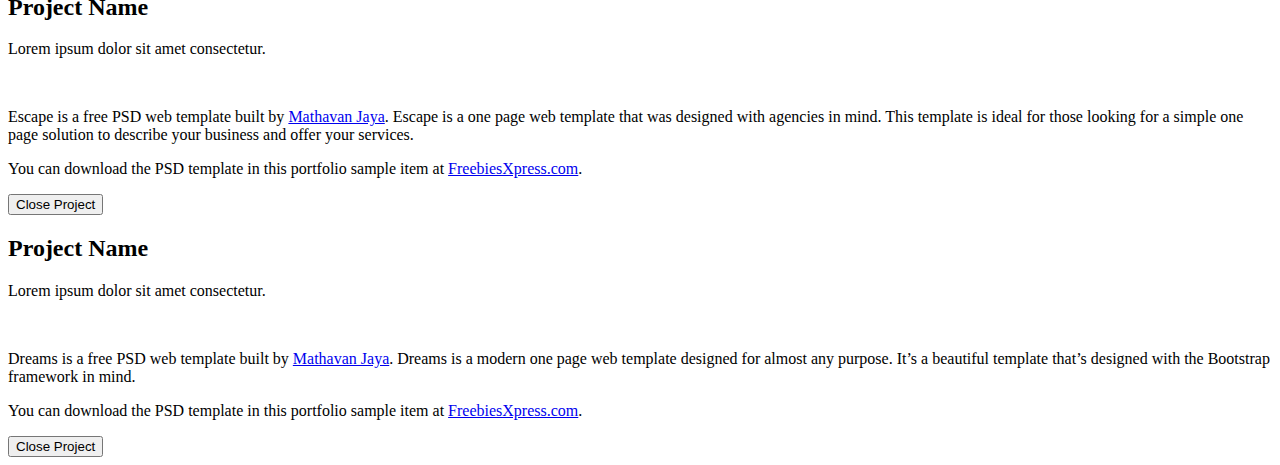
==== commit 703a1484: "Fully working login module with signUp in pending" ====
--- a/src/main/resources/templates/index.html
+++ b/src/main/resources/templates/index.html
@@ -66,7 +66,7 @@
                         <a class="page-scroll" href="#team">Team</a>
                     </li>
                     <li>
-                        <a class="page-scroll" href="#contact">Contact</a>
+                        <a class="page-scroll" href="#contact">Sign Up</a>
                     </li>
                 </ul>
             </div>
@@ -81,7 +81,7 @@
             <div class="intro-text">
                 <div class="intro-lead-in">Welcome To Topic!</div>
                 <div class="intro-heading">Start discussing now</div>
-                <a href="#login" id="loginId" class="page-scroll btn btn-xl">Let me in</a>
+                <a href="#login" class="page-scroll btn btn-xl">Let me in</a>
             </div>
         </div>
     </header>
@@ -90,15 +90,15 @@
     <section id="login">
         <div class="container">
             <div class="row justify-content-center" style="background-image: url('../img/portfolio/login_bg.png'); 
-            background-repeat:no-repeat; background-position:center; padding-bottom: 5%">
+            background-repeat:no-repeat; background-position:center; padding-bottom: 6%">
             <br/><br/>
                     <h2 class="section-heading text-center">Login</h2>
                      <div class="col-lg-12 text-center">
-                     <label th:if="${error != null}" th:text="${error}" class="alert alert-danger" style="text-align: center;">
+                     <label th:if="${#httpServletRequest != null and #httpServletRequest.getSession().getAttribute('failureMessage') != null}" th:text="${(#httpServletRequest.getSession().getAttribute('failureMessage')).replaceAll('Bad','Invalid')}" class="alert alert-danger" style="text-align: center;">
                      </label>
                     <form action="/login" method="post">
 
-						<input type="text" class="form-control" placeholder="Your username" name="name" 
+						<input type="text" class="form-control" placeholder="Your username" name="username" 
 						required="required" data-validation-required-message="Please enter your username." style="display: inline; width: 30%"/>
                         <p class="help-block text-danger"></p>
 					
@@ -419,40 +419,32 @@
         <div class="container">
             <div class="row">
                 <div class="col-lg-12 text-center">
-                    <h2 class="section-heading">Contact Us</h2>
-                    <h3 class="section-subheading text-muted">Lorem ipsum dolor sit amet consectetur.</h3>
+                    <h2 class="section-heading">Sign Up</h2>
+                    <h3 class="section-subheading text-muted">Join us and share your thoughts.</h3>
                 </div>
             </div>
             <div class="row">
                 <div class="col-lg-12">
-                    <form name="sentMessage" id="contactForm" novalidate="novalidate">
+                    <form name="sentMessage" id="signUpForm" novalidate="novalidate" action="/signUp" method="post">
                         <div class="row">
-                            <div class="col-md-6">
-                                <div class="form-group">
-                                    <input type="text" class="form-control" placeholder="Your Name *" id="name" required="required" data-validation-required-message="Please enter your name."/>
+                                <div class="form-group" align="center">
+                                    <input type="text" class="form-control" placeholder="Enter your Name" id="name" required="required" data-validation-required-message="Please enter your name." style="height: 50px; width: 40%; "/>
                                     <p class="help-block text-danger"></p>
                                 </div>
-                                <div class="form-group">
-                                    <input type="email" class="form-control" placeholder="Your Email *" id="email" required="required" data-validation-required-message="Please enter your email address."/>
+                                <div class="form-group" align="center">
+                                    <input type="password" class="form-control" placeholder="Enter your Password" id="password" required="required" data-validation-required-message="Please enter your password." style="height: 50px; width: 40%;"/>
                                     <p class="help-block text-danger"></p>
                                 </div>
-                                <div class="form-group">
-                                    <input type="tel" class="form-control" placeholder="Your Phone *" id="phone" required="required" data-validation-required-message="Please enter your phone number."/>
+                                <div class="form-group" align="center">
+                                    <input type="password" class="form-control" placeholder="Re enter your Password" id="confirmPassword" required="required" data-validation-required-message="Please re-enter your password." style="height: 50px; width: 40%;"/>
                                     <p class="help-block text-danger"></p>
                                 </div>
-                            </div>
-                            <div class="col-md-6">
-                                <div class="form-group">
-                                    <textarea class="form-control" placeholder="Your Message *" id="message" required="required" data-validation-required-message="Please enter a message."></textarea>
-                                    <p class="help-block text-danger"></p>
-                                </div>
-                            </div>
                             <div class="clearfix"></div>
-                            <div class="col-lg-12 text-center">
-                                <div id="success"></div>
-                                <button type="submit" class="btn btn-xl">Send Message</button>
-                            </div>
-                        </div>
+                        </div>
+                        <div class="col-lg-12 text-center">
+                    	<div id="success"></div>
+                    		<button type="submit" class="btn btn-xl" style="height: 30%;">Sign Up</button>
+						</div>
                     </form>
                 </div>
             </div>
@@ -463,7 +455,7 @@
         <div class="container">
             <div class="row">
                 <div class="col-md-4">
-                    <span class="copyright">Copyright &copy; Your Website 2016</span>
+                    <span class="copyright">Copyright &copy; Topic 2017</span>
                 </div>
                 <div class="col-md-4">
                     <ul class="list-inline social-buttons">
@@ -685,13 +677,21 @@
     <!-- Theme JavaScript -->
     <script src="js/agency.min.js"></script>
      
-    <script type="text/javascript" th:if="${error != null}">
+    <script type="text/javascript" th:if="${#httpServletRequest != null and #httpServletRequest.getSession().getAttribute('failureMessage') != null}">
     $(document).ready(function(){
-    	var href = $('#loginId').attr('href');
-        window.location.href = href;
+    	$('#login').scrollView();
     });
+    
+    $.fn.scrollView = function () {
+        return this.each(function () {
+            $('html, body').animate({
+                scrollTop: $(this).offset().top
+            }, 900);
+        });
+    }
     </script>
-
+	 <label th:if="${#httpServletRequest != null and #httpServletRequest.getSession().getAttribute('failureMessage') != null}" th:text="${#httpServletRequest.getSession().invalidate()}" class="alert alert-danger" style="text-align: center;">
+     </label>
 </body>
 
 </html>
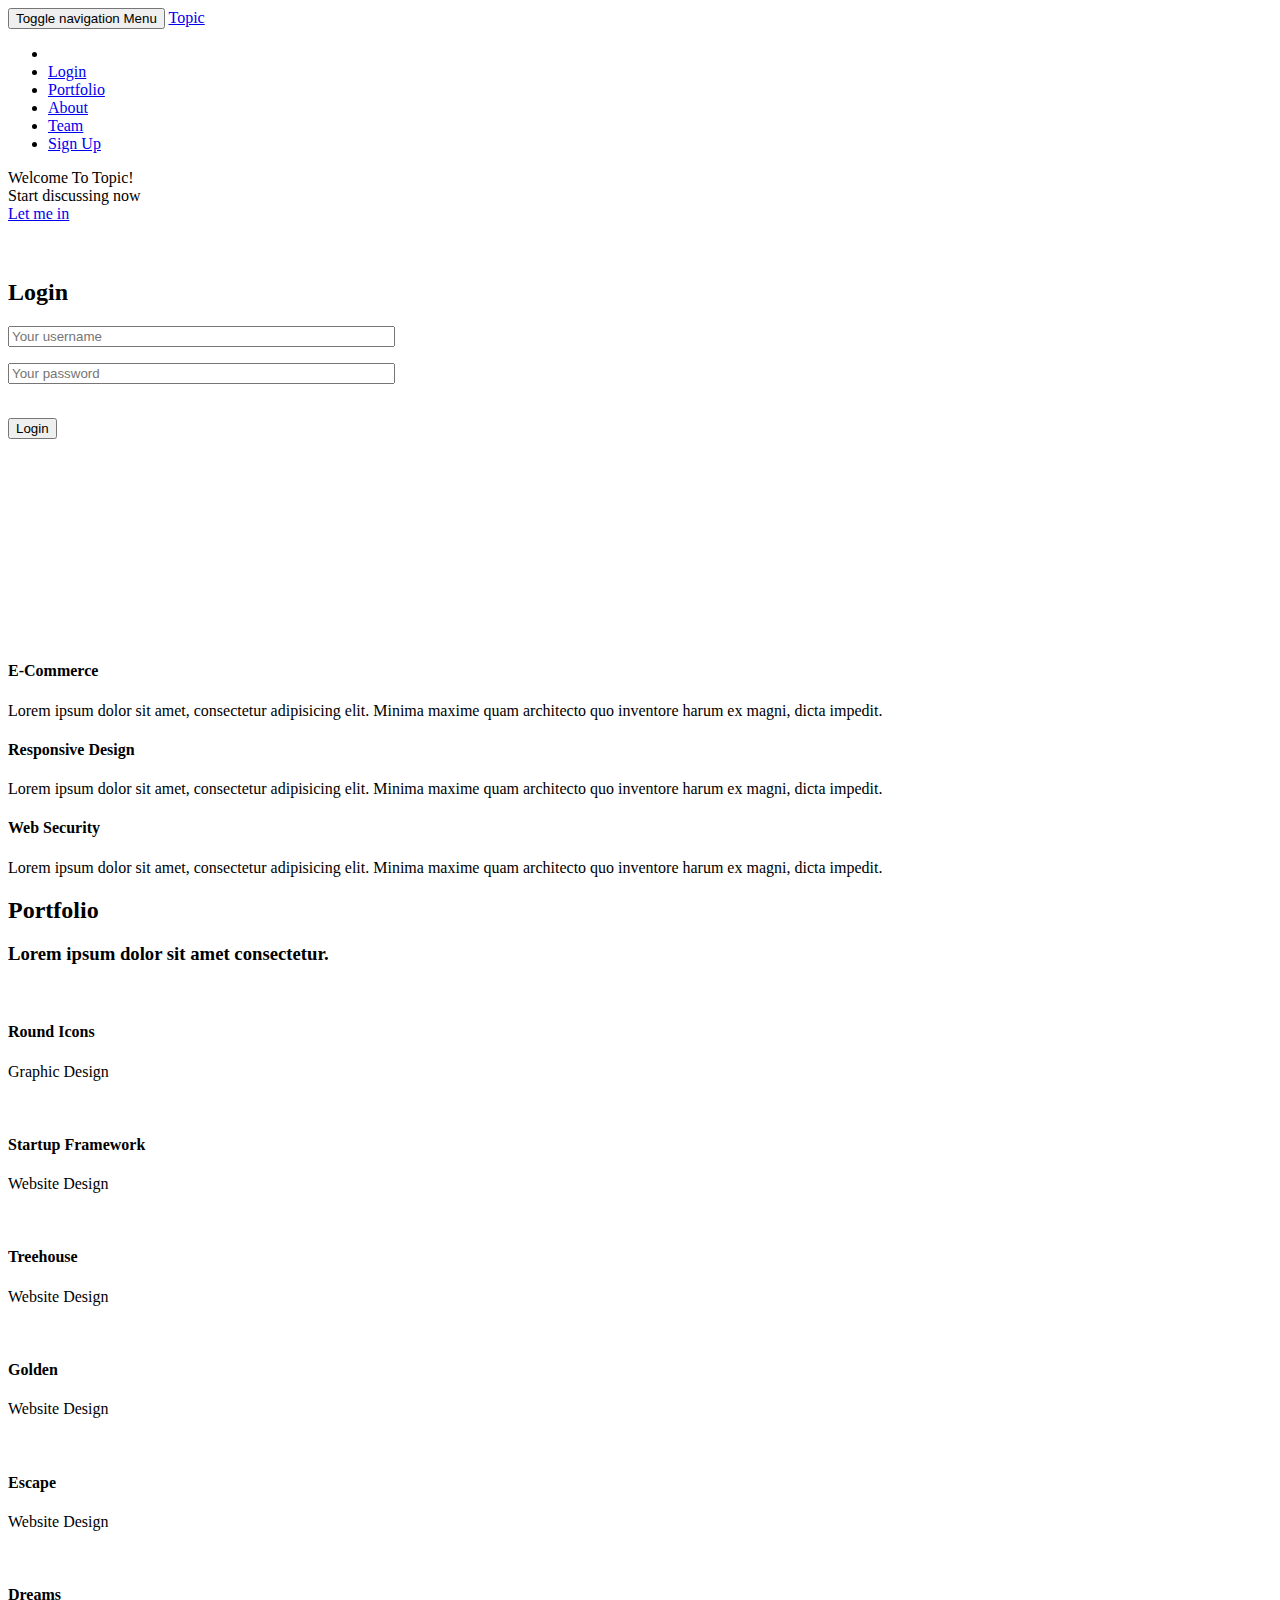
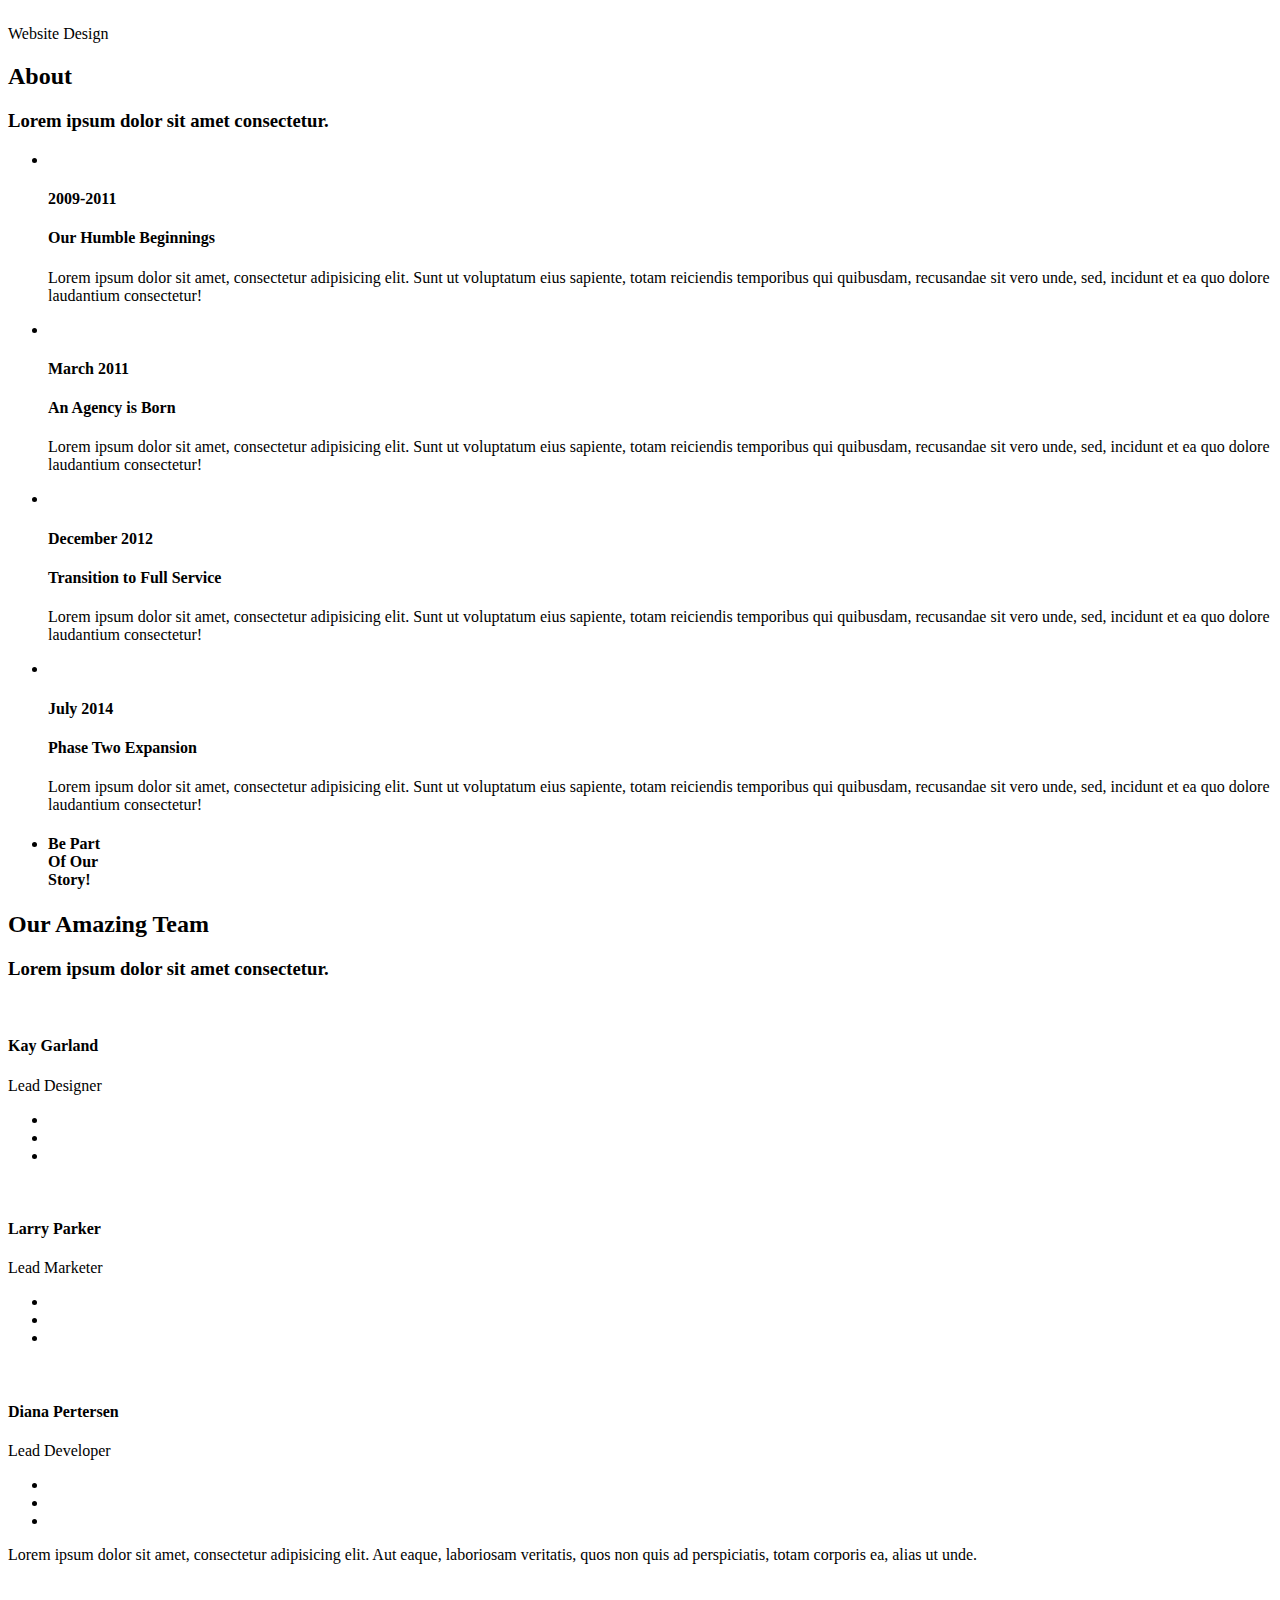
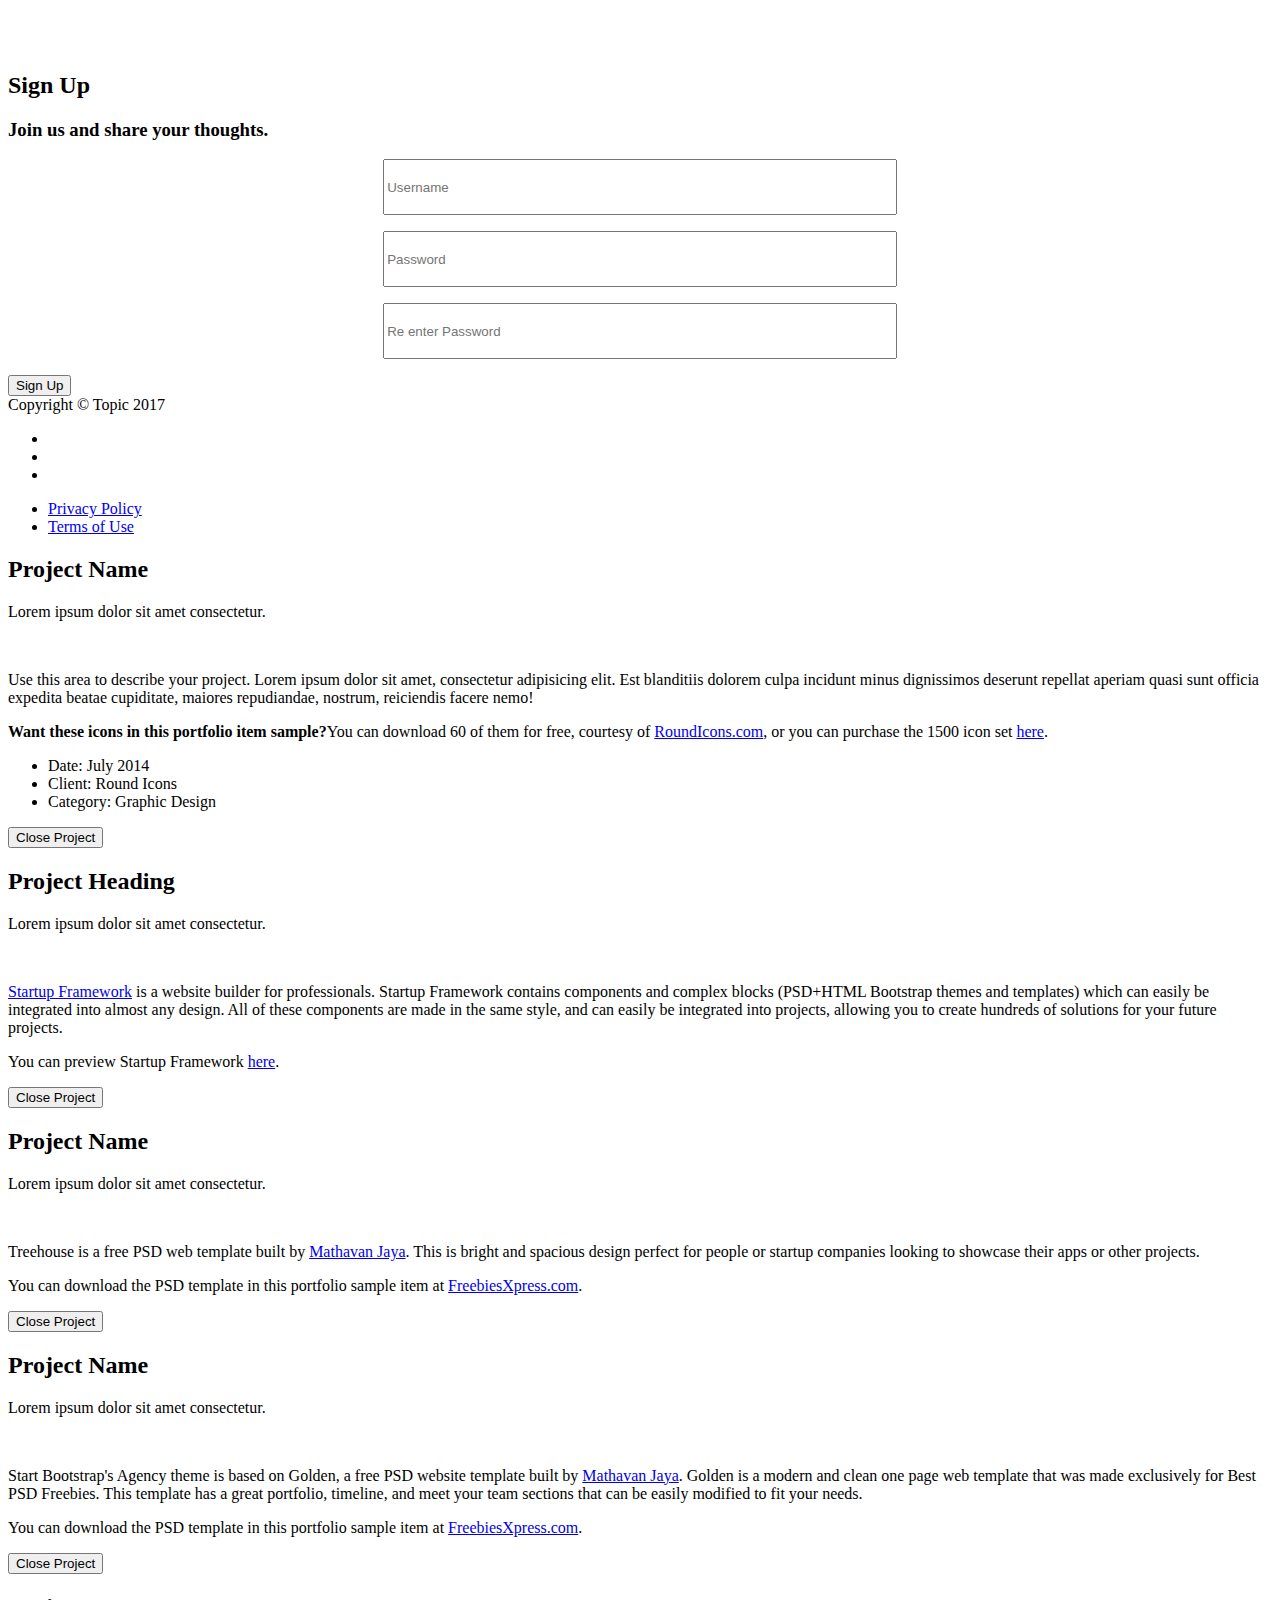
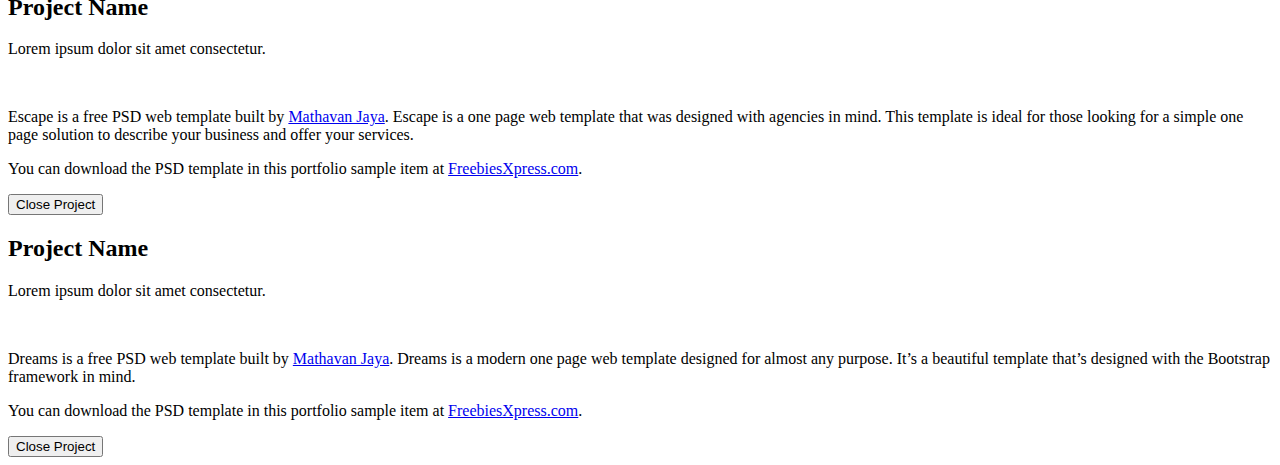
==== commit f9922fe3: "Fully working login and signup" ====
--- a/src/main/resources/templates/index.html
+++ b/src/main/resources/templates/index.html
@@ -427,16 +427,19 @@
                 <div class="col-lg-12">
                     <form name="sentMessage" id="signUpForm" novalidate="novalidate" action="/signUp" method="post">
                         <div class="row">
+                        		<div align="center">
+                        			<label th:if="${error != null}" th:text="${error}" class="alert alert-danger" style="text-align: center;"></label>
+                        		</div>
                                 <div class="form-group" align="center">
-                                    <input type="text" class="form-control" placeholder="Enter your Name" id="name" required="required" data-validation-required-message="Please enter your name." style="height: 50px; width: 40%; "/>
+                                    <input type="text" class="form-control" placeholder="Username" name="username" id="name" required="required" data-validation-required-message="Please enter your name." style="height: 50px; width: 40%; "/>
                                     <p class="help-block text-danger"></p>
                                 </div>
                                 <div class="form-group" align="center">
-                                    <input type="password" class="form-control" placeholder="Enter your Password" id="password" required="required" data-validation-required-message="Please enter your password." style="height: 50px; width: 40%;"/>
+                                    <input type="password" class="form-control" placeholder="Password" name="password" id="password" required="required" data-validation-required-message="Please enter your password." style="height: 50px; width: 40%;"/>
                                     <p class="help-block text-danger"></p>
                                 </div>
                                 <div class="form-group" align="center">
-                                    <input type="password" class="form-control" placeholder="Re enter your Password" id="confirmPassword" required="required" data-validation-required-message="Please re-enter your password." style="height: 50px; width: 40%;"/>
+                                    <input type="password" class="form-control" placeholder="Re enter Password" id="confirmPassword" required="required" data-validation-required-message="Please re-enter your password." style="height: 50px; width: 40%;"/>
                                     <p class="help-block text-danger"></p>
                                 </div>
                             <div class="clearfix"></div>
@@ -681,7 +684,13 @@
     $(document).ready(function(){
     	$('#login').scrollView();
     });
-    
+    </script>
+    <script type="text/javascript" th:if="${error != null}">
+    $(document).ready(function(){
+    	$('#contact').scrollView();
+    });
+    </script>
+    <script type="text/javascript">
     $.fn.scrollView = function () {
         return this.each(function () {
             $('html, body').animate({
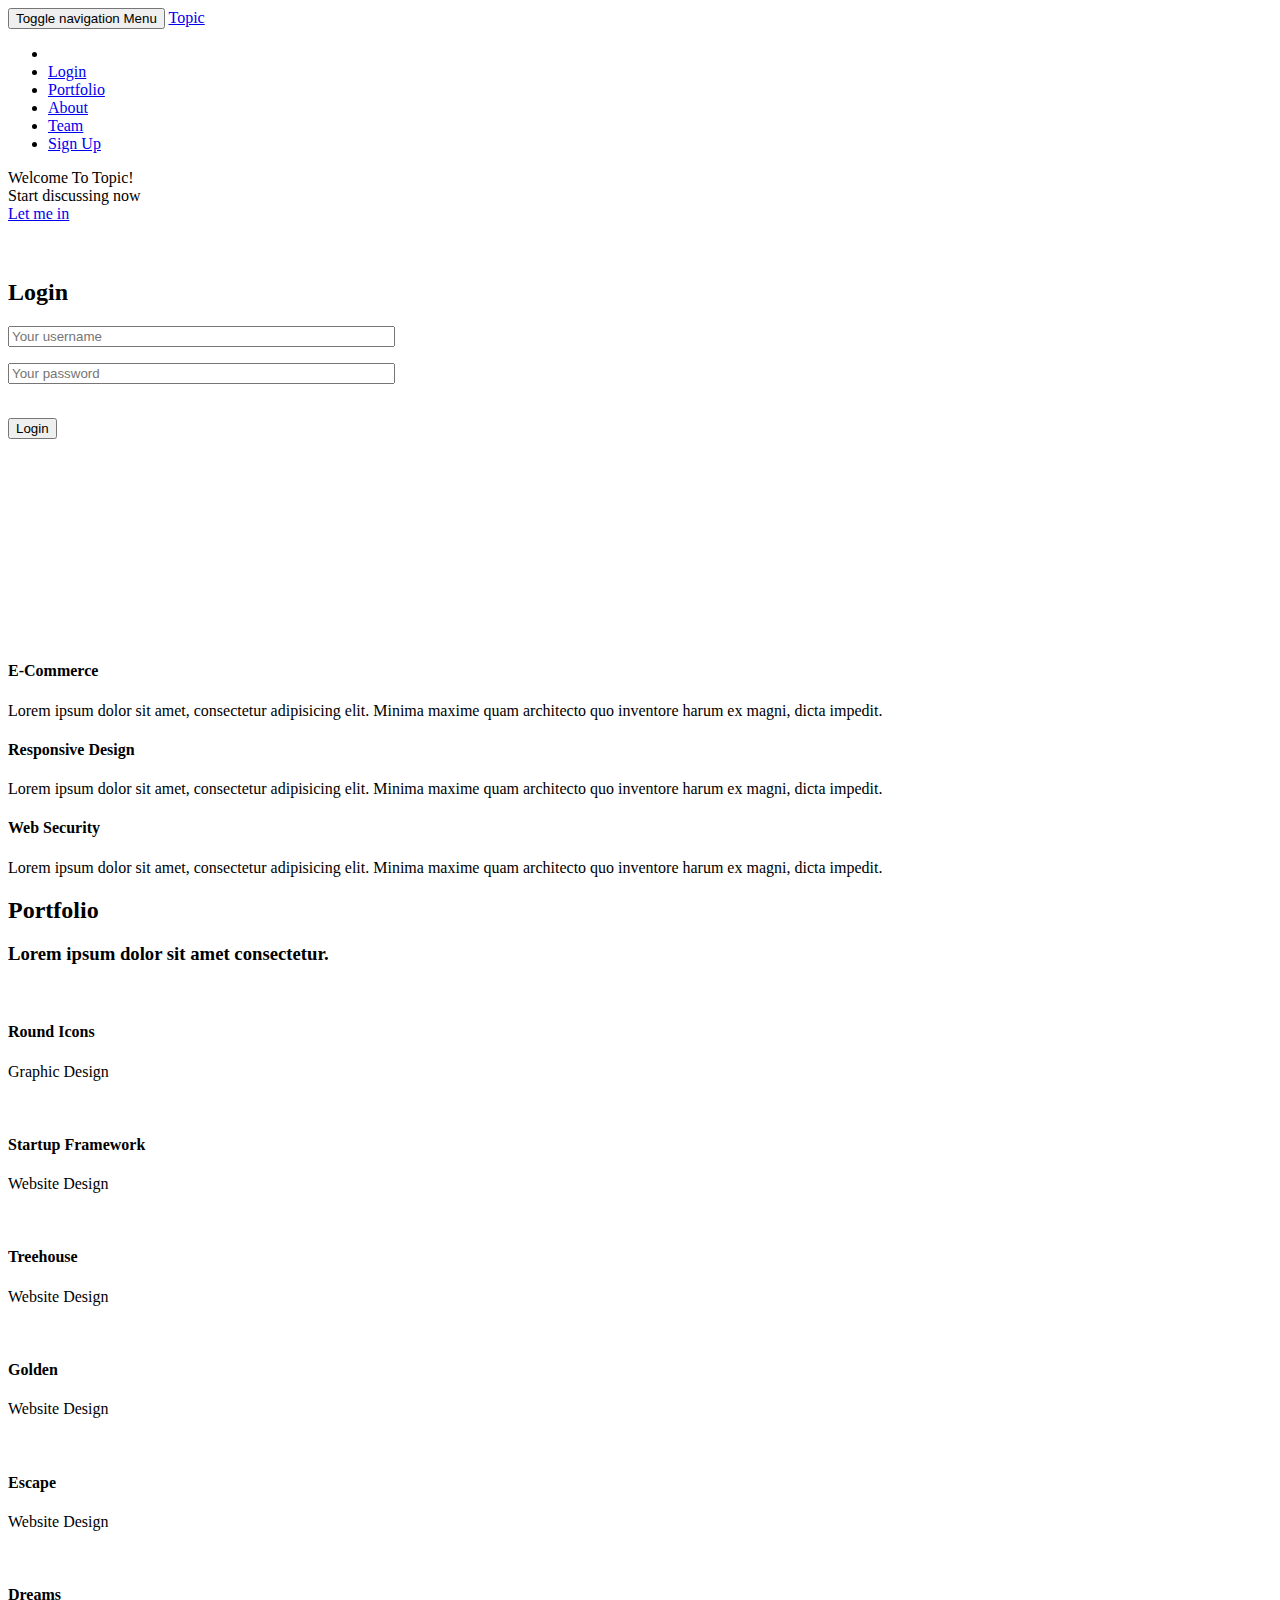
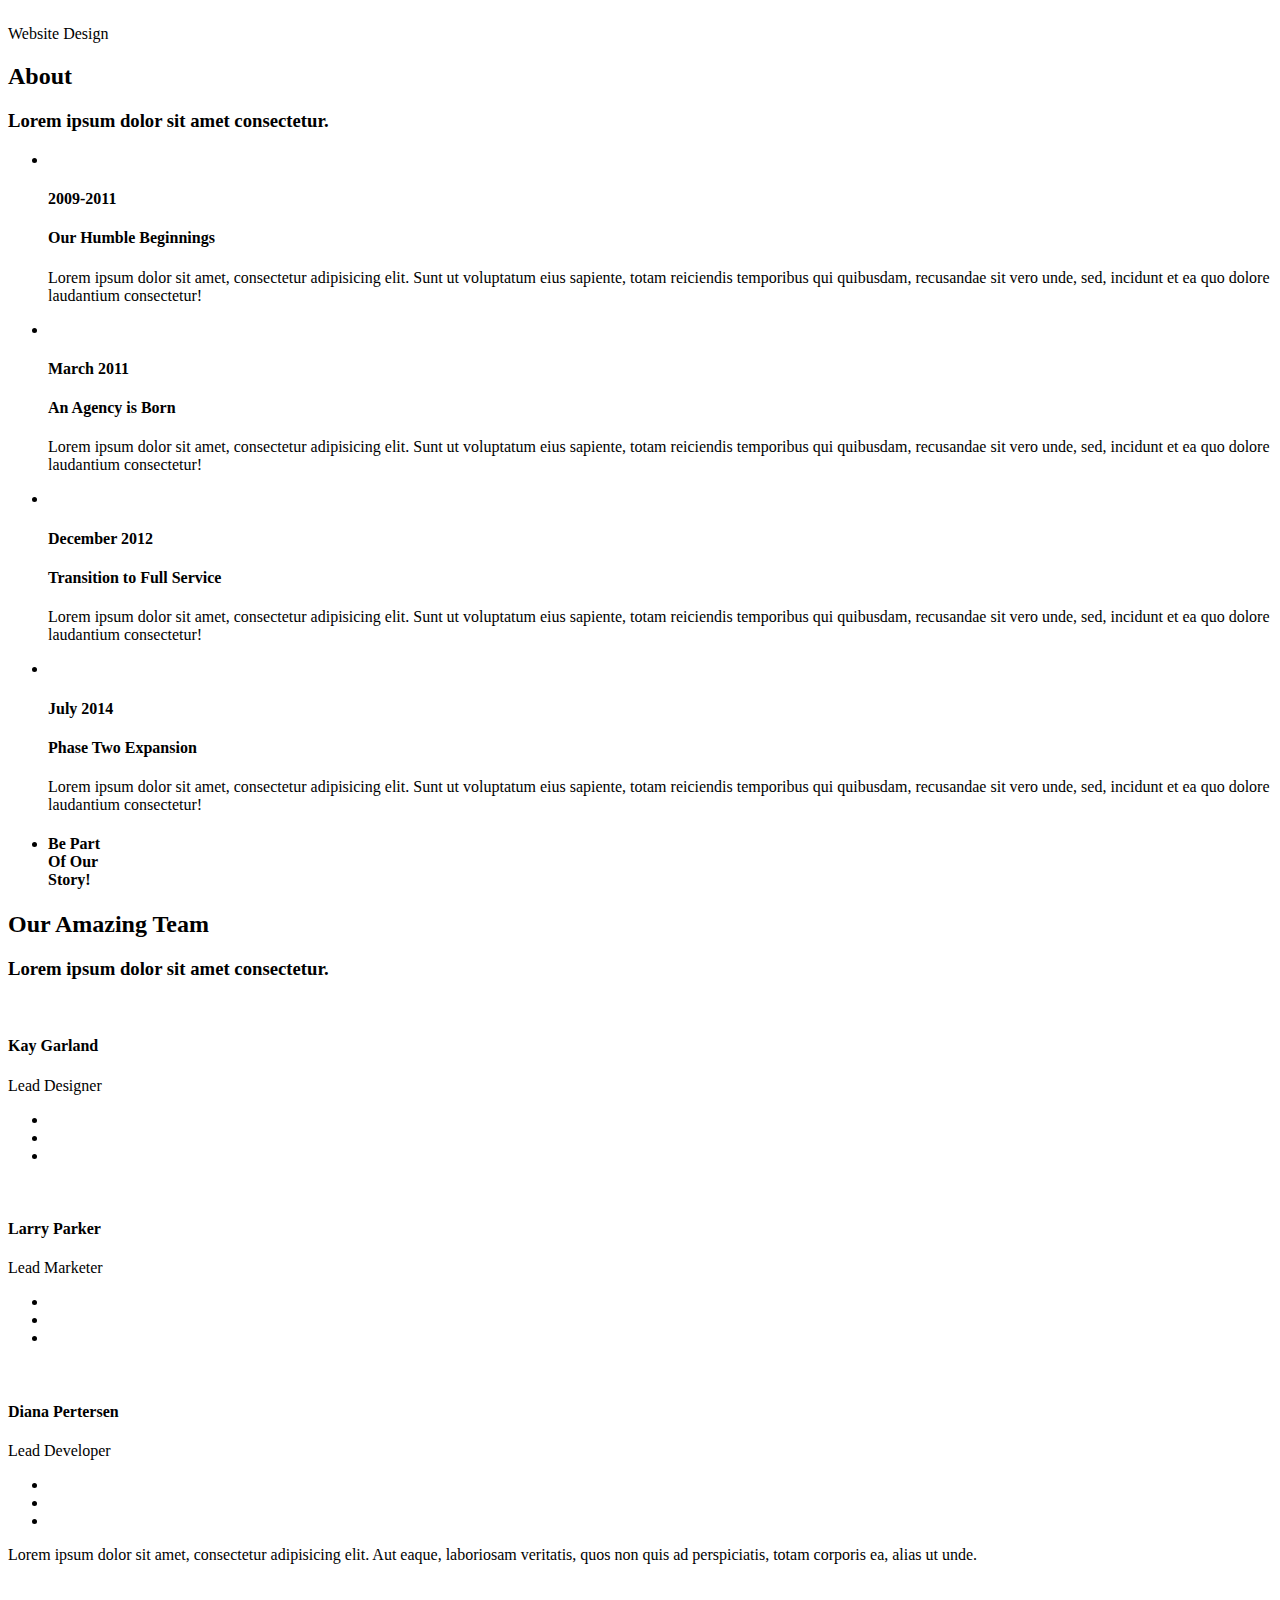
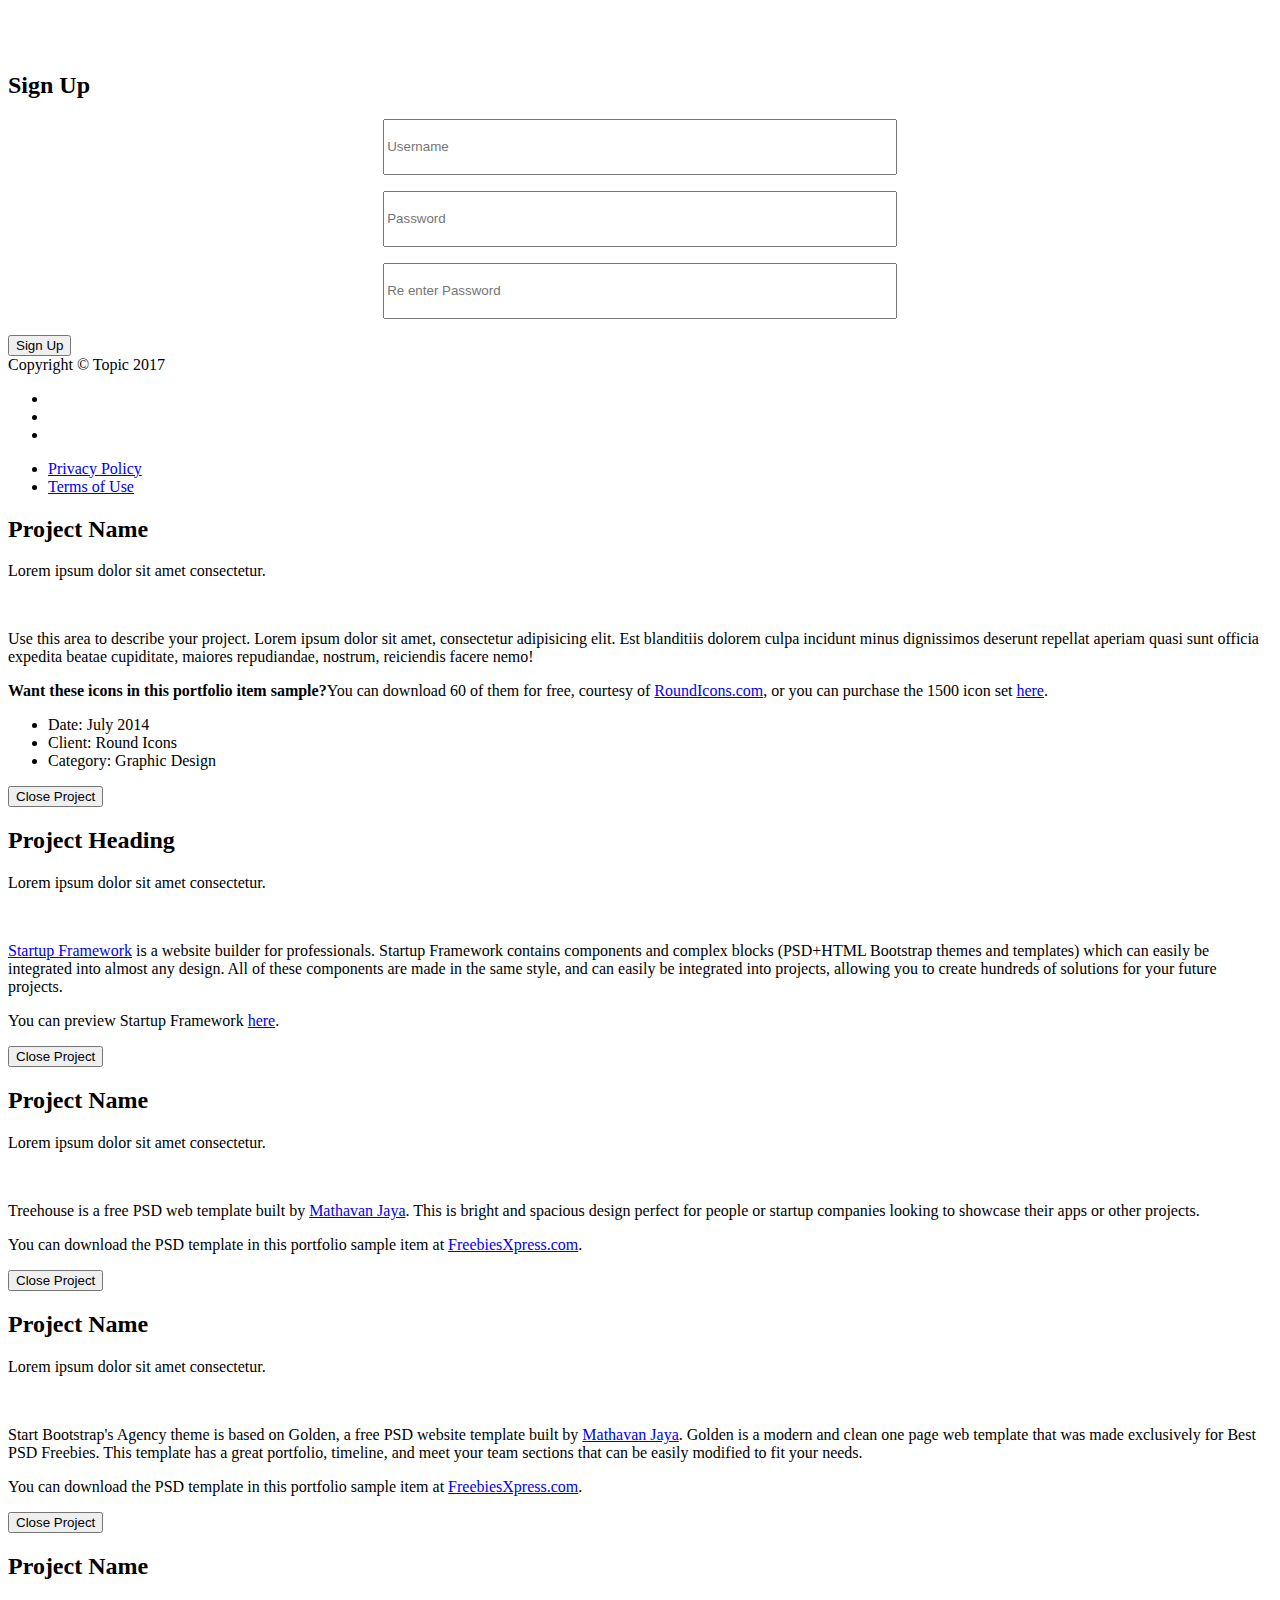
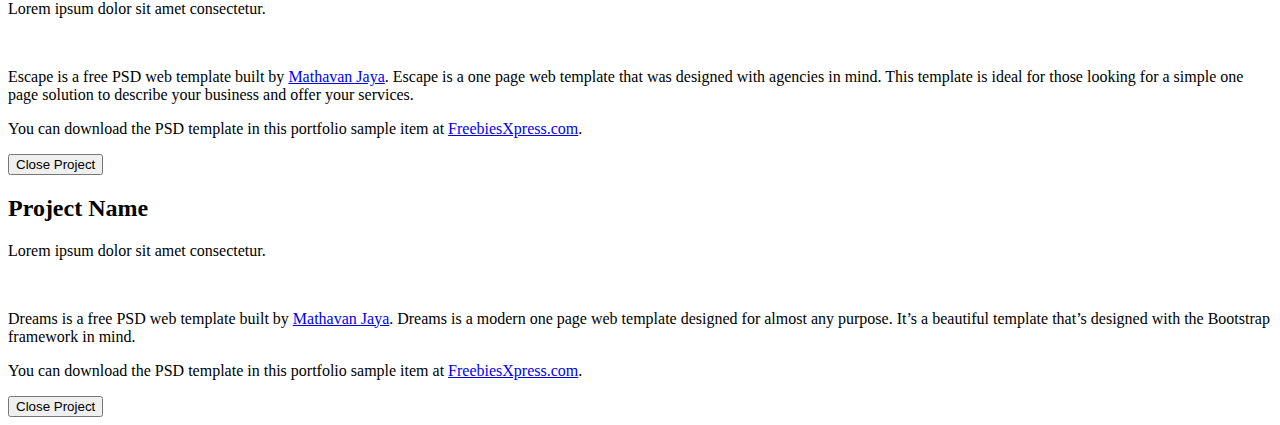
==== commit 43264aca: "Refactored exception handling" ====
--- a/src/main/resources/templates/index.html
+++ b/src/main/resources/templates/index.html
@@ -420,7 +420,7 @@
             <div class="row">
                 <div class="col-lg-12 text-center">
                     <h2 class="section-heading">Sign Up</h2>
-                    <h3 class="section-subheading text-muted">Join us and share your thoughts.</h3>
+                    <!-- <h3 class="section-subheading text-muted">Join us and share your thoughts.</h3> -->
                 </div>
             </div>
             <div class="row">
@@ -428,7 +428,7 @@
                     <form name="sentMessage" id="signUpForm" novalidate="novalidate" action="/signUp" method="post">
                         <div class="row">
                         		<div align="center">
-                        			<label th:if="${error != null}" th:text="${error}" class="alert alert-danger" style="text-align: center;"></label>
+                        			<label th:if="${signUpError != null}" th:text="${signUpError}" class="alert alert-danger" style="text-align: center;"></label>
                         		</div>
                                 <div class="form-group" align="center">
                                     <input type="text" class="form-control" placeholder="Username" name="username" id="name" required="required" data-validation-required-message="Please enter your name." style="height: 50px; width: 40%; "/>
@@ -685,7 +685,7 @@
     	$('#login').scrollView();
     });
     </script>
-    <script type="text/javascript" th:if="${error != null}">
+    <script type="text/javascript" th:if="${signUpError != null}">
     $(document).ready(function(){
     	$('#contact').scrollView();
     });
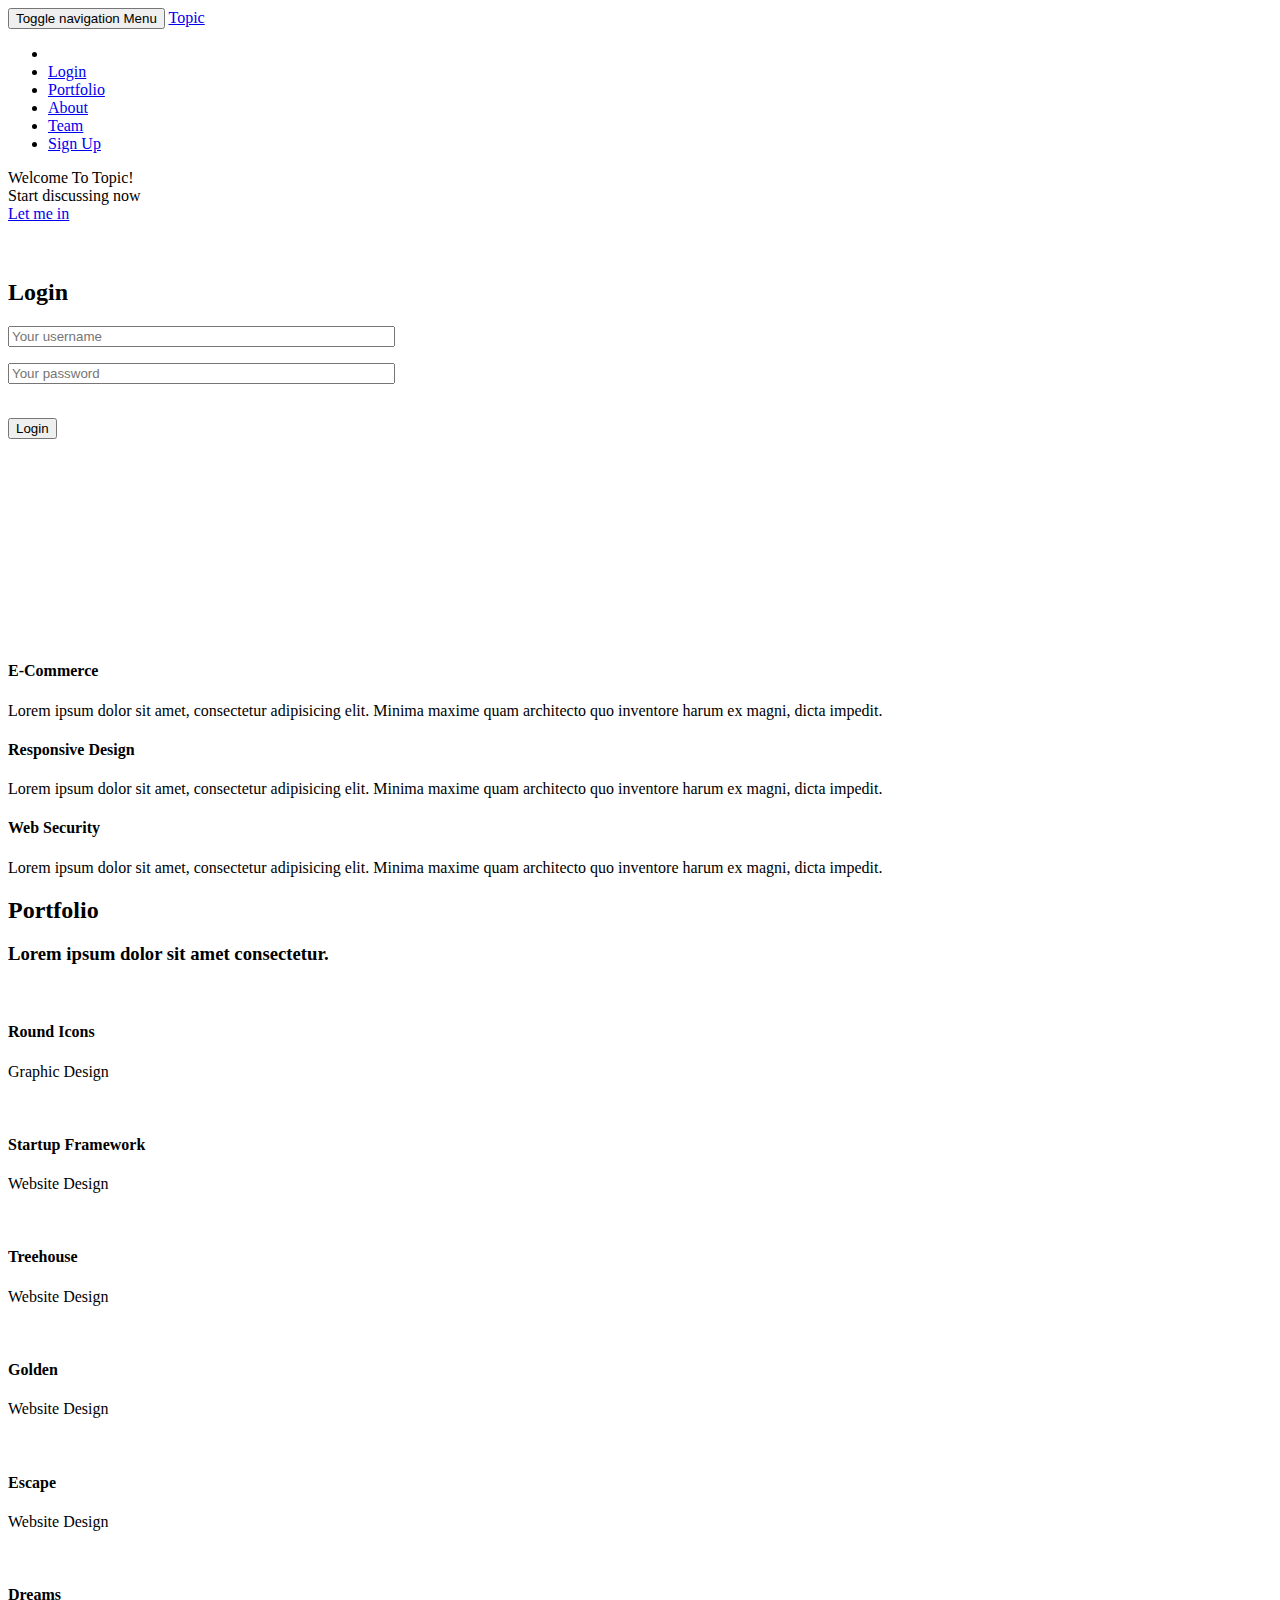
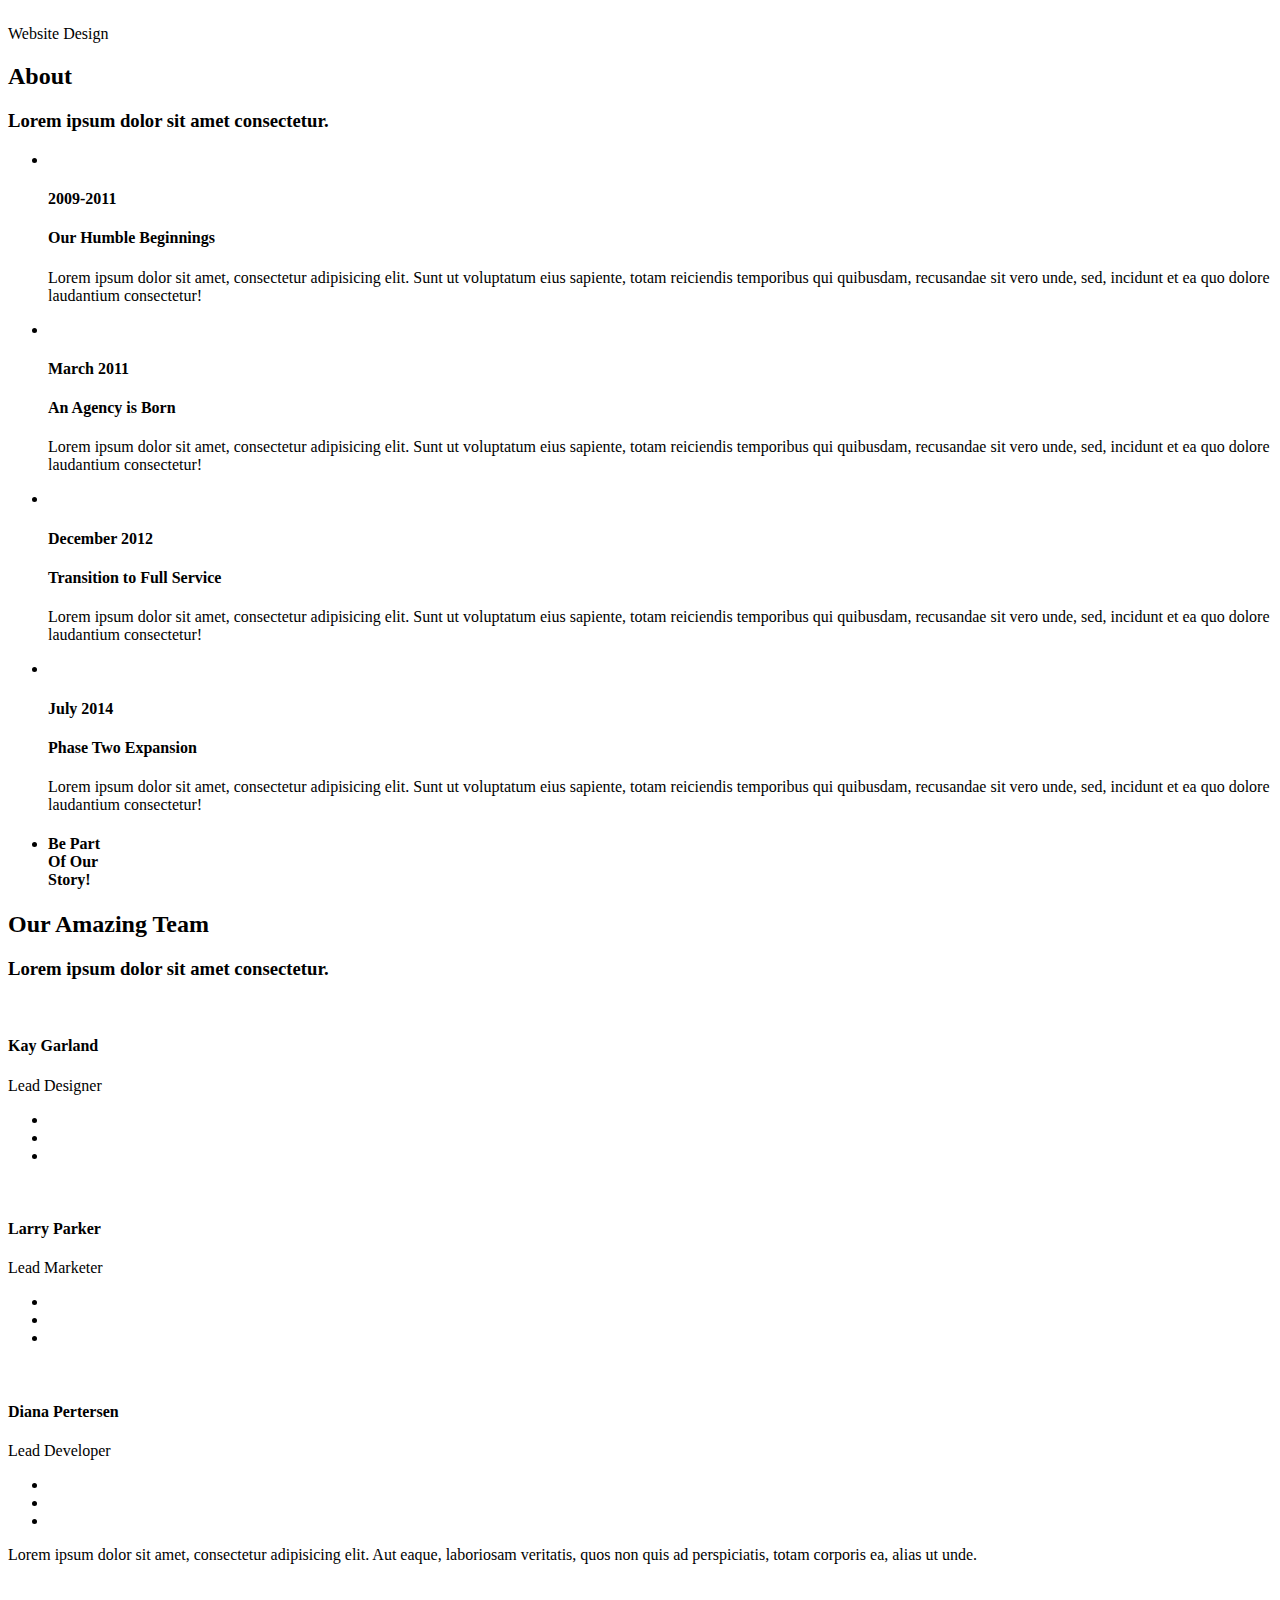
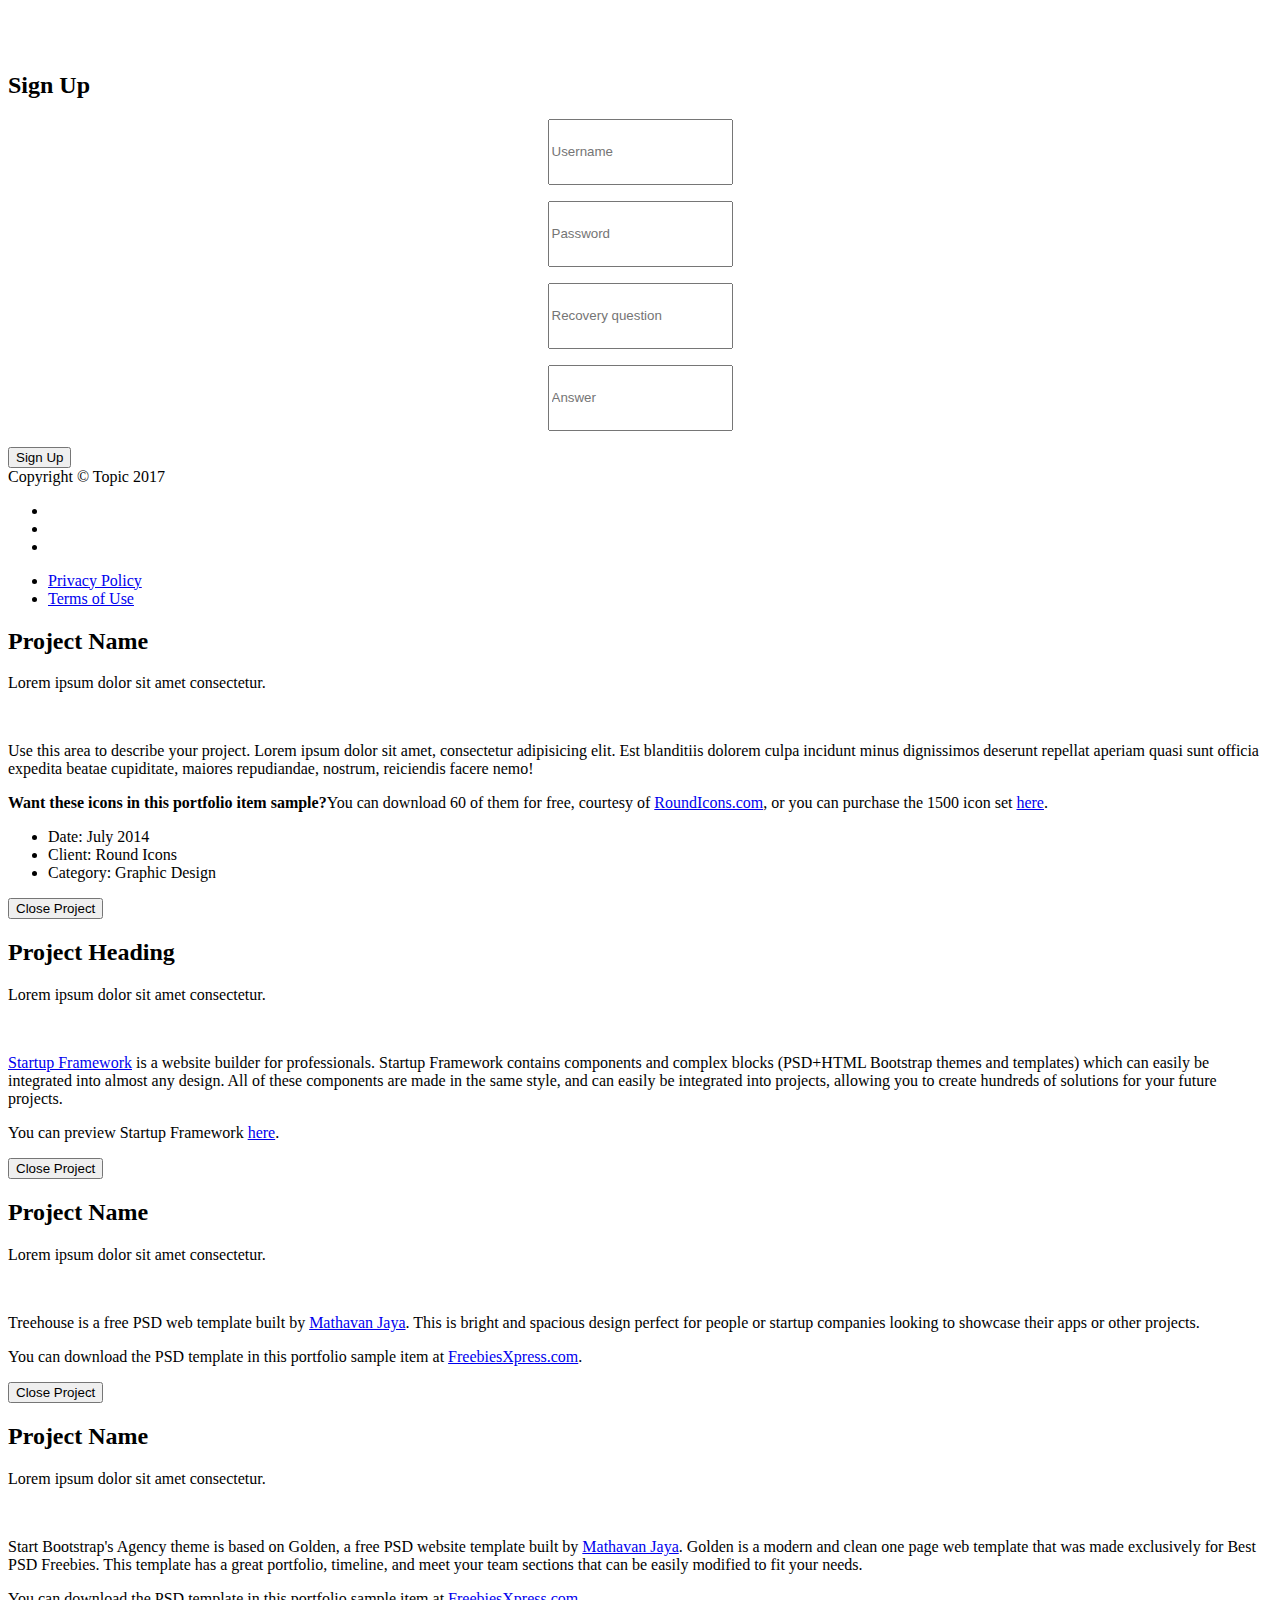
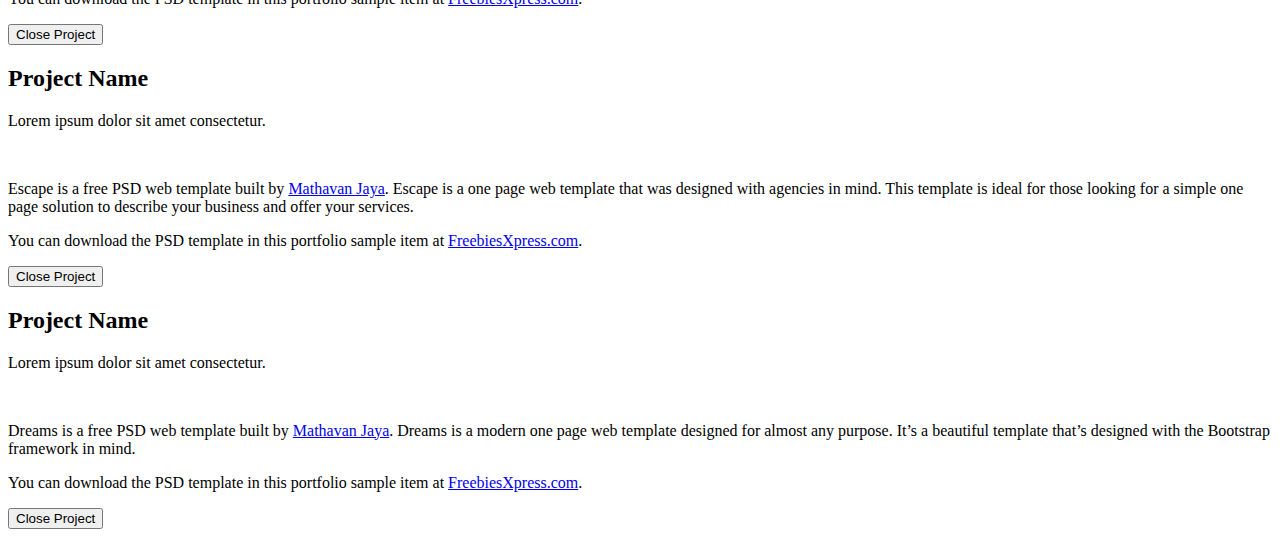
==== commit c2256928: "Working search without pagination" ====
--- a/src/main/resources/templates/index.html
+++ b/src/main/resources/templates/index.html
@@ -425,24 +425,32 @@
             </div>
             <div class="row">
                 <div class="col-lg-12">
-                    <form name="sentMessage" id="signUpForm" novalidate="novalidate" action="/signUp" method="post">
+                    <form name="sentMessage" id="contactForm" action="/signUp" method="post">
                         <div class="row">
-                        		<div align="center">
+                        	<div align="center">
                         			<label th:if="${signUpError != null}" th:text="${signUpError}" class="alert alert-danger" style="text-align: center;"></label>
                         		</div>
+                        	<div class="col-md-6">
                                 <div class="form-group" align="center">
-                                    <input type="text" class="form-control" placeholder="Username" name="username" id="name" required="required" data-validation-required-message="Please enter your name." style="height: 50px; width: 40%; "/>
-                                    <p class="help-block text-danger"></p>
+                                    <input type="text" class="form-control" placeholder="Username" name="username" id="name" required="required" data-validation-required-message="Please enter your name." style="height: 60px;"/>
+                                    <p class="help-block text-danger" align="left"></p>
                                 </div>
                                 <div class="form-group" align="center">
-                                    <input type="password" class="form-control" placeholder="Password" name="password" id="password" required="required" data-validation-required-message="Please enter your password." style="height: 50px; width: 40%;"/>
-                                    <p class="help-block text-danger"></p>
-                                </div>
+                                    <input type="password" class="form-control" placeholder="Password" name="password" id="password" required="required" data-validation-required-message="Please enter your password." style="height: 60px;"/>
+                                    <p class="help-block text-danger" align="left"></p>
+                                </div>
+                                </div>
+                                <div class="col-md-6">
                                 <div class="form-group" align="center">
-                                    <input type="password" class="form-control" placeholder="Re enter Password" id="confirmPassword" required="required" data-validation-required-message="Please re-enter your password." style="height: 50px; width: 40%;"/>
-                                    <p class="help-block text-danger"></p>
+                                    <input type="text" class="form-control" placeholder="Recovery question" id="question" required="required" data-validation-required-message="Please enter your question" style="height: 60px;"/>
+                                    <p class="help-block text-danger" align="left"></p>
+                                </div>
+                                <div class="form-group" align="center">
+                                    <input type="text" class="form-control" placeholder="Answer" id="answer" required="required" data-validation-required-message="Please enter your awswer" style="height: 60px;"/>
+                                    <p class="help-block text-danger" align="left"></p>
                                 </div>
                             <div class="clearfix"></div>
+                            </div>
                         </div>
                         <div class="col-lg-12 text-center">
                     	<div id="success"></div>
@@ -679,6 +687,7 @@
 
     <!-- Theme JavaScript -->
     <script src="js/agency.min.js"></script>
+    <script src="js/scrollview.js"></script>
      
     <script type="text/javascript" th:if="${#httpServletRequest != null and #httpServletRequest.getSession().getAttribute('failureMessage') != null}">
     $(document).ready(function(){
@@ -690,15 +699,6 @@
     	$('#contact').scrollView();
     });
     </script>
-    <script type="text/javascript">
-    $.fn.scrollView = function () {
-        return this.each(function () {
-            $('html, body').animate({
-                scrollTop: $(this).offset().top
-            }, 900);
-        });
-    }
-    </script>
 	 <label th:if="${#httpServletRequest != null and #httpServletRequest.getSession().getAttribute('failureMessage') != null}" th:text="${#httpServletRequest.getSession().invalidate()}" class="alert alert-danger" style="text-align: center;">
      </label>
 </body>
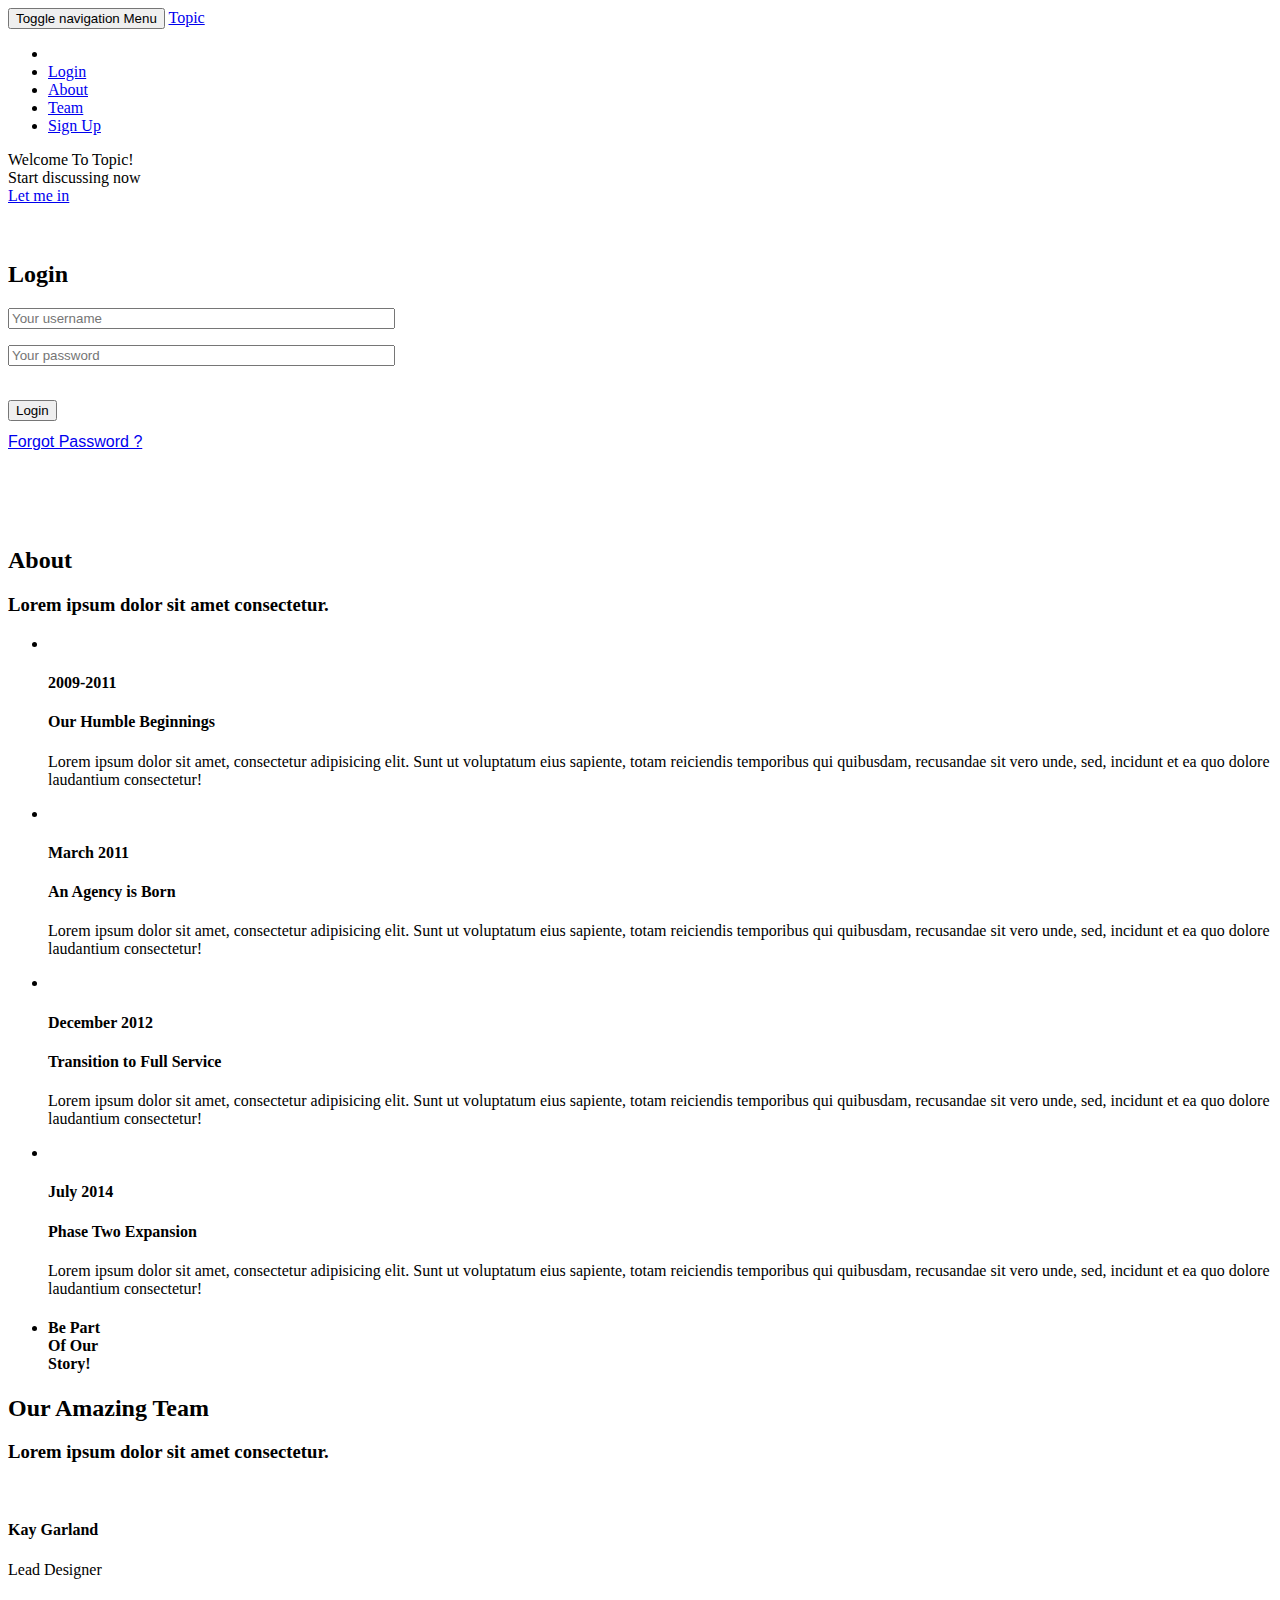
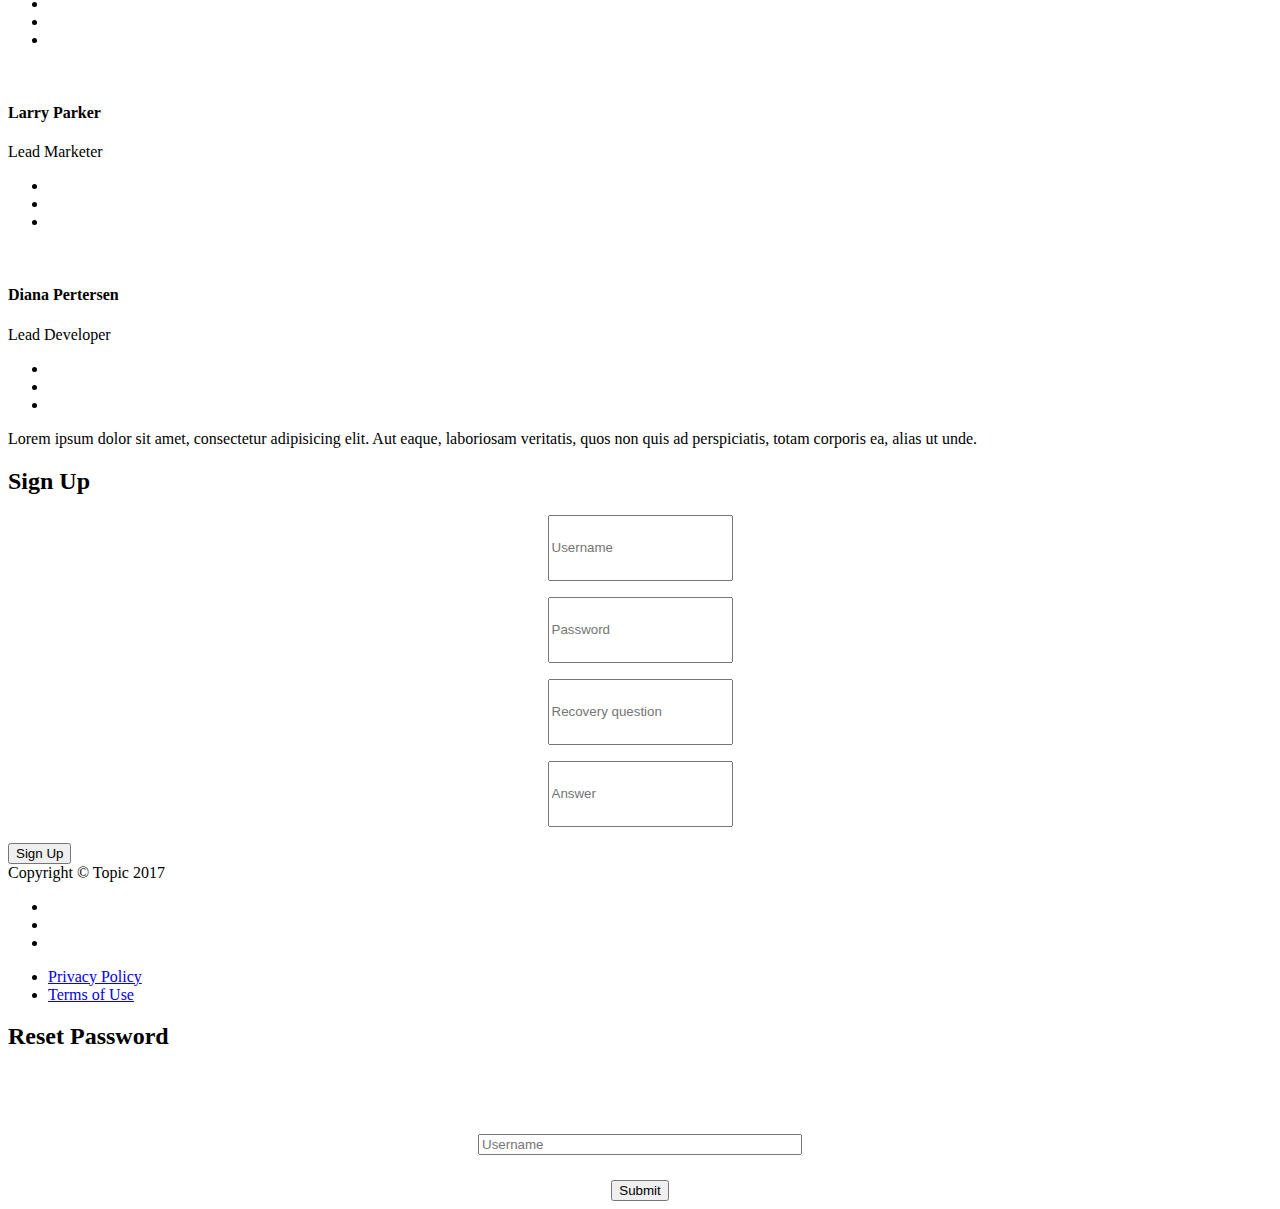
==== commit 16cbab20: "95% completed, pending -token expiry logic" ====
--- a/src/main/resources/templates/index.html
+++ b/src/main/resources/templates/index.html
@@ -17,10 +17,18 @@
 
     <!-- Custom Fonts -->
     <link href="vendor/font-awesome/css/font-awesome.min.css" rel="stylesheet" type="text/css"/>
-    <link href="https://fonts.googleapis.com/css?family=Montserrat:400,700" rel="stylesheet" type="text/css"/>
-    <link href='https://fonts.googleapis.com/css?family=Kaushan+Script' rel='stylesheet' type='text/css'/>
-    <link href='https://fonts.googleapis.com/css?family=Droid+Serif:400,700,400italic,700italic' rel='stylesheet' type='text/css'/>
-    <link href='https://fonts.googleapis.com/css?family=Roboto+Slab:400,100,300,700' rel='stylesheet' type='text/css'/>
+    <link href="fonts/Montserrat.css" rel="stylesheet" type="text/css"/>
+    <link href='fonts/Kaushan.css' rel='stylesheet' type='text/css'/>
+    <link href='fonts/Droid_Serif.css' rel='stylesheet' type='text/css'/>
+    <link href='fonts/Roboto_Slab.css' rel='stylesheet' type='text/css'/>
+    
+    <style type="text/css">
+    a.forgotLink{
+    font-family: Montserrat,"Helvetica Neue",Helvetica,Arial,sans-serif;
+    text-decoration: none;
+    }
+    
+    </style>
 
     <!-- Theme CSS -->
     <link href="css/agency.min.css" rel="stylesheet"/>
@@ -55,9 +63,6 @@
                     </li>
                     <li>
                         <a class="page-scroll" href="#login">Login</a>
-                    </li>
-                    <li>
-                        <a class="page-scroll" href="#portfolio">Portfolio</a>
                     </li>
                     <li>
                         <a class="page-scroll" href="#about">About</a>
@@ -93,7 +98,7 @@
             background-repeat:no-repeat; background-position:center; padding-bottom: 6%">
             <br/><br/>
                     <h2 class="section-heading text-center">Login</h2>
-                     <div class="col-lg-12 text-center">
+                     <div class="col-lg-12 col-xs-12 text-center">
                      <label th:if="${#httpServletRequest != null and #httpServletRequest.getSession().getAttribute('failureMessage') != null}" th:text="${(#httpServletRequest.getSession().getAttribute('failureMessage')).replaceAll('Bad','Invalid')}" class="alert alert-danger" style="text-align: center;">
                      </label>
                     <form action="/login" method="post">
@@ -111,135 +116,16 @@
                         <div id="success"></div>
                         <button type="submit" class="btn btn-xl">Login</button>
                      </form>
+                     <div class="col-lg-12 col-xs-12" style="padding-top: 1%;">
+                     	<a href="#portfolioModal1" class ="forgotLink" data-toggle="modal" style="color: #0000EE; text-decoration: underline;" onmouseover="this.style.color='red'" onmousedown="this.style.color='#0000EE'" onmouseleave="this.style.color='#0000EE'">Forgot Password ?</a>
                      </div>
-
-            </div>
-            <div class="row text-center" style="padding-top: 10%">
-                <div class="col-md-4">
-                    <span class="fa-stack fa-4x">
-                        <i class="fa fa-circle fa-stack-2x text-primary"></i>
-                        <i class="fa fa-shopping-cart fa-stack-1x fa-inverse"></i>
-                    </span>
-                    <h4 class="service-heading">E-Commerce</h4>
-                    <p class="text-muted">Lorem ipsum dolor sit amet, consectetur adipisicing elit. Minima maxime quam architecto quo inventore harum ex magni, dicta impedit.</p>
-                </div>
-                <div class="col-md-4">
-                    <span class="fa-stack fa-4x">
-                        <i class="fa fa-circle fa-stack-2x text-primary"></i>
-                        <i class="fa fa-laptop fa-stack-1x fa-inverse"></i>
-                    </span>
-                    <h4 class="service-heading">Responsive Design</h4>
-                    <p class="text-muted">Lorem ipsum dolor sit amet, consectetur adipisicing elit. Minima maxime quam architecto quo inventore harum ex magni, dicta impedit.</p>
-                </div>
-                <div class="col-md-4">
-                    <span class="fa-stack fa-4x">
-                        <i class="fa fa-circle fa-stack-2x text-primary"></i>
-                        <i class="fa fa-lock fa-stack-1x fa-inverse"></i>
-                    </span>
-                    <h4 class="service-heading">Web Security</h4>
-                    <p class="text-muted">Lorem ipsum dolor sit amet, consectetur adipisicing elit. Minima maxime quam architecto quo inventore harum ex magni, dicta impedit.</p>
-                </div>
+                     </div>
+
             </div>
         </div>
     </section>
 
     <!-- Portfolio Grid Section -->
-    <section id="portfolio" class="bg-light-gray">
-        <div class="container">
-            <div class="row">
-                <div class="col-lg-12 text-center">
-                    <h2 class="section-heading">Portfolio</h2>
-                    <h3 class="section-subheading text-muted">Lorem ipsum dolor sit amet consectetur.</h3>
-                </div>
-            </div>
-            <div class="row">
-                <div class="col-md-4 col-sm-6 portfolio-item">
-                    <a href="#portfolioModal1" class="portfolio-link" data-toggle="modal">
-                        <div class="portfolio-hover">
-                            <div class="portfolio-hover-content">
-                                <i class="fa fa-plus fa-3x"></i>
-                            </div>
-                        </div>
-                        <img src="img/portfolio/roundicons.png" class="img-responsive" alt=""/>
-                    </a>
-                    <div class="portfolio-caption">
-                        <h4>Round Icons</h4>
-                        <p class="text-muted">Graphic Design</p>
-                    </div>
-                </div>
-                <div class="col-md-4 col-sm-6 portfolio-item">
-                    <a href="#portfolioModal2" class="portfolio-link" data-toggle="modal">
-                        <div class="portfolio-hover">
-                            <div class="portfolio-hover-content">
-                                <i class="fa fa-plus fa-3x"></i>
-                            </div>
-                        </div>
-                        <img src="img/portfolio/startup-framework.png" class="img-responsive" alt=""/>
-                    </a>
-                    <div class="portfolio-caption">
-                        <h4>Startup Framework</h4>
-                        <p class="text-muted">Website Design</p>
-                    </div>
-                </div>
-                <div class="col-md-4 col-sm-6 portfolio-item">
-                    <a href="#portfolioModal3" class="portfolio-link" data-toggle="modal">
-                        <div class="portfolio-hover">
-                            <div class="portfolio-hover-content">
-                                <i class="fa fa-plus fa-3x"></i>
-                            </div>
-                        </div>
-                        <img src="img/portfolio/treehouse.png" class="img-responsive" alt=""/>
-                    </a>
-                    <div class="portfolio-caption">
-                        <h4>Treehouse</h4>
-                        <p class="text-muted">Website Design</p>
-                    </div>
-                </div>
-                <div class="col-md-4 col-sm-6 portfolio-item">
-                    <a href="#portfolioModal4" class="portfolio-link" data-toggle="modal">
-                        <div class="portfolio-hover">
-                            <div class="portfolio-hover-content">
-                                <i class="fa fa-plus fa-3x"></i>
-                            </div>
-                        </div>
-                        <img src="img/portfolio/golden.png" class="img-responsive" alt=""/>
-                    </a>
-                    <div class="portfolio-caption">
-                        <h4>Golden</h4>
-                        <p class="text-muted">Website Design</p>
-                    </div>
-                </div>
-                <div class="col-md-4 col-sm-6 portfolio-item">
-                    <a href="#portfolioModal5" class="portfolio-link" data-toggle="modal">
-                        <div class="portfolio-hover">
-                            <div class="portfolio-hover-content">
-                                <i class="fa fa-plus fa-3x"></i>
-                            </div>
-                        </div>
-                        <img src="img/portfolio/escape.png" class="img-responsive" alt=""/>
-                    </a>
-                    <div class="portfolio-caption">
-                        <h4>Escape</h4>
-                        <p class="text-muted">Website Design</p>
-                    </div>
-                </div>
-                <div class="col-md-4 col-sm-6 portfolio-item">
-                    <a href="#portfolioModal6" class="portfolio-link" data-toggle="modal">
-                        <div class="portfolio-hover">
-                            <div class="portfolio-hover-content">
-                                <i class="fa fa-plus fa-3x"></i>
-                            </div>
-                        </div>
-                        <img src="img/portfolio/dreams.png" class="img-responsive" alt=""/>
-                    </a>
-                    <div class="portfolio-caption">
-                        <h4>Dreams</h4>
-                        <p class="text-muted">Website Design</p>
-                    </div>
-                </div>
-            </div>
-        </div>
-    </section>
 
     <!-- About Section -->
     <section id="about">
@@ -386,34 +272,6 @@
         </div>
     </section>
 
-    <!-- Clients Aside -->
-    <aside class="clients">
-        <div class="container">
-            <div class="row">
-                <div class="col-md-3 col-sm-6">
-                    <a href="#">
-                        <img src="img/logos/envato.jpg" class="img-responsive img-centered" alt=""/>
-                    </a>
-                </div>
-                <div class="col-md-3 col-sm-6">
-                    <a href="#">
-                        <img src="img/logos/designmodo.jpg" class="img-responsive img-centered" alt=""/>
-                    </a>
-                </div>
-                <div class="col-md-3 col-sm-6">
-                    <a href="#">
-                        <img src="img/logos/themeforest.jpg" class="img-responsive img-centered" alt=""/>
-                    </a>
-                </div>
-                <div class="col-md-3 col-sm-6">
-                    <a href="#">
-                        <img src="img/logos/creative-market.jpg" class="img-responsive img-centered" alt=""/>
-                    </a>
-                </div>
-            </div>
-        </div>
-    </aside>
-
     <!-- Contact Section -->
     <section id="contact">
         <div class="container">
@@ -430,7 +288,7 @@
                         	<div align="center">
                         			<label th:if="${signUpError != null}" th:text="${signUpError}" class="alert alert-danger" style="text-align: center;"></label>
                         		</div>
-                        	<div class="col-md-6">
+                        	<div class="col-md-6 col-xs-6">
                                 <div class="form-group" align="center">
                                     <input type="text" class="form-control" placeholder="Username" name="username" id="name" required="required" data-validation-required-message="Please enter your name." style="height: 60px;"/>
                                     <p class="help-block text-danger" align="left"></p>
@@ -440,19 +298,19 @@
                                     <p class="help-block text-danger" align="left"></p>
                                 </div>
                                 </div>
-                                <div class="col-md-6">
+                                <div class="col-md-6 col-xs-6">
                                 <div class="form-group" align="center">
-                                    <input type="text" class="form-control" placeholder="Recovery question" id="question" required="required" data-validation-required-message="Please enter your question" style="height: 60px;"/>
+                                    <input type="text" class="form-control" placeholder="Recovery question" name="question" id="question" required="required" data-validation-required-message="Please enter your question" style="height: 60px;"/>
                                     <p class="help-block text-danger" align="left"></p>
                                 </div>
                                 <div class="form-group" align="center">
-                                    <input type="text" class="form-control" placeholder="Answer" id="answer" required="required" data-validation-required-message="Please enter your awswer" style="height: 60px;"/>
+                                    <input type="text" class="form-control" placeholder="Answer" id="answer" name="answer" required="required" data-validation-required-message="Please enter your awswer" style="height: 60px;"/>
                                     <p class="help-block text-danger" align="left"></p>
                                 </div>
                             <div class="clearfix"></div>
                             </div>
                         </div>
-                        <div class="col-lg-12 text-center">
+                        <div class="col-lg-12 col-xs-12 text-center">
                     	<div id="success"></div>
                     		<button type="submit" class="btn btn-xl" style="height: 30%;">Sign Up</button>
 						</div>
@@ -505,165 +363,19 @@
                 </div>
                 <div class="container">
                     <div class="row">
-                        <div class="col-lg-8 col-lg-offset-2">
+                        <div class="col-lg-12">
                             <div class="modal-body">
                                 <!-- Project Details Go Here -->
-                                <h2>Project Name</h2>
-                                <p class="item-intro text-muted">Lorem ipsum dolor sit amet consectetur.</p>
-                                <img class="img-responsive img-centered" src="img/portfolio/roundicons-free.png" alt=""/>
-                                <p>Use this area to describe your project. Lorem ipsum dolor sit amet, consectetur adipisicing elit. Est blanditiis dolorem culpa incidunt minus dignissimos deserunt repellat aperiam quasi sunt officia expedita beatae cupiditate, maiores repudiandae, nostrum, reiciendis facere nemo!</p>
-                                <p>
-                                    <strong>Want these icons in this portfolio item sample?</strong>You can download 60 of them for free, courtesy of <a href="https://getdpd.com/cart/hoplink/18076?referrer=bvbo4kax5k8ogc">RoundIcons.com</a>, or you can purchase the 1500 icon set <a href="https://getdpd.com/cart/hoplink/18076?referrer=bvbo4kax5k8ogc">here</a>.</p>
-                                <ul class="list-inline">
-                                    <li>Date: July 2014</li>
-                                    <li>Client: Round Icons</li>
-                                    <li>Category: Graphic Design</li>
-                                </ul>
-                                <button type="button" class="btn btn-primary" data-dismiss="modal"><i class="fa fa-times"></i> Close Project</button>
-                            </div>
-                        </div>
-                    </div>
-                </div>
-            </div>
-        </div>
-    </div>
-
-    <!-- Portfolio Modal 2 -->
-    <div class="portfolio-modal modal fade" id="portfolioModal2" tabindex="-1" role="dialog" aria-hidden="true">
-        <div class="modal-dialog">
-            <div class="modal-content">
-                <div class="close-modal" data-dismiss="modal">
-                    <div class="lr">
-                        <div class="rl">
-                        </div>
-                    </div>
-                </div>
-                <div class="container">
-                    <div class="row">
-                        <div class="col-lg-8 col-lg-offset-2">
-                            <div class="modal-body">
-                                <h2>Project Heading</h2>
-                                <p class="item-intro text-muted">Lorem ipsum dolor sit amet consectetur.</p>
-                                <img class="img-responsive img-centered" src="img/portfolio/startup-framework-preview.png" alt=""/>
-                                <p><a href="http://designmodo.com/startup/?u=787">Startup Framework</a> is a website builder for professionals. Startup Framework contains components and complex blocks (PSD+HTML Bootstrap themes and templates) which can easily be integrated into almost any design. All of these components are made in the same style, and can easily be integrated into projects, allowing you to create hundreds of solutions for your future projects.</p>
-                                <p>You can preview Startup Framework <a href="http://designmodo.com/startup/?u=787">here</a>.</p>
-                                <button type="button" class="btn btn-primary" data-dismiss="modal"><i class="fa fa-times"></i> Close Project</button>
-                            </div>
-                        </div>
-                    </div>
-                </div>
-            </div>
-        </div>
-    </div>
-
-    <!-- Portfolio Modal 3 -->
-    <div class="portfolio-modal modal fade" id="portfolioModal3" tabindex="-1" role="dialog" aria-hidden="true">
-        <div class="modal-dialog">
-            <div class="modal-content">
-                <div class="close-modal" data-dismiss="modal">
-                    <div class="lr">
-                        <div class="rl">
-                        </div>
-                    </div>
-                </div>
-                <div class="container">
-                    <div class="row">
-                        <div class="col-lg-8 col-lg-offset-2">
-                            <div class="modal-body">
-                                <!-- Project Details Go Here -->
-                                <h2>Project Name</h2>
-                                <p class="item-intro text-muted">Lorem ipsum dolor sit amet consectetur.</p>
-                                <img class="img-responsive img-centered" src="img/portfolio/treehouse-preview.png" alt=""/>
-                                <p>Treehouse is a free PSD web template built by <a href="https://www.behance.net/MathavanJaya">Mathavan Jaya</a>. This is bright and spacious design perfect for people or startup companies looking to showcase their apps or other projects.</p>
-                                <p>You can download the PSD template in this portfolio sample item at <a href="http://freebiesxpress.com/gallery/treehouse-free-psd-web-template/">FreebiesXpress.com</a>.</p>
-                                <button type="button" class="btn btn-primary" data-dismiss="modal"><i class="fa fa-times"></i> Close Project</button>
-                            </div>
-                        </div>
-                    </div>
-                </div>
-            </div>
-        </div>
-    </div>
-
-    <!-- Portfolio Modal 4 -->
-    <div class="portfolio-modal modal fade" id="portfolioModal4" tabindex="-1" role="dialog" aria-hidden="true">
-        <div class="modal-dialog">
-            <div class="modal-content">
-                <div class="close-modal" data-dismiss="modal">
-                    <div class="lr">
-                        <div class="rl">
-                        </div>
-                    </div>
-                </div>
-                <div class="container">
-                    <div class="row">
-                        <div class="col-lg-8 col-lg-offset-2">
-                            <div class="modal-body">
-                                <!-- Project Details Go Here -->
-                                <h2>Project Name</h2>
-                                <p class="item-intro text-muted">Lorem ipsum dolor sit amet consectetur.</p>
-                                <img class="img-responsive img-centered" src="img/portfolio/golden-preview.png" alt=""/>
-                                <p>Start Bootstrap's Agency theme is based on Golden, a free PSD website template built by <a href="https://www.behance.net/MathavanJaya">Mathavan Jaya</a>. Golden is a modern and clean one page web template that was made exclusively for Best PSD Freebies. This template has a great portfolio, timeline, and meet your team sections that can be easily modified to fit your needs.</p>
-                                <p>You can download the PSD template in this portfolio sample item at <a href="http://freebiesxpress.com/gallery/golden-free-one-page-web-template/">FreebiesXpress.com</a>.</p>
-                                <button type="button" class="btn btn-primary" data-dismiss="modal"><i class="fa fa-times"></i> Close Project</button>
-                            </div>
-                        </div>
-                    </div>
-                </div>
-            </div>
-        </div>
-    </div>
-
-    <!-- Portfolio Modal 5 -->
-    <div class="portfolio-modal modal fade" id="portfolioModal5" tabindex="-1" role="dialog" aria-hidden="true">
-        <div class="modal-dialog">
-            <div class="modal-content">
-                <div class="close-modal" data-dismiss="modal">
-                    <div class="lr">
-                        <div class="rl">
-                        </div>
-                    </div>
-                </div>
-                <div class="container">
-                    <div class="row">
-                        <div class="col-lg-8 col-lg-offset-2">
-                            <div class="modal-body">
-                                <!-- Project Details Go Here -->
-                                <h2>Project Name</h2>
-                                <p class="item-intro text-muted">Lorem ipsum dolor sit amet consectetur.</p>
-                                <img class="img-responsive img-centered" src="img/portfolio/escape-preview.png" alt=""/>
-                                <p>Escape is a free PSD web template built by <a href="https://www.behance.net/MathavanJaya">Mathavan Jaya</a>. Escape is a one page web template that was designed with agencies in mind. This template is ideal for those looking for a simple one page solution to describe your business and offer your services.</p>
-                                <p>You can download the PSD template in this portfolio sample item at <a href="http://freebiesxpress.com/gallery/escape-one-page-psd-web-template/">FreebiesXpress.com</a>.</p>
-                                <button type="button" class="btn btn-primary" data-dismiss="modal"><i class="fa fa-times"></i> Close Project</button>
-                            </div>
-                        </div>
-                    </div>
-                </div>
-            </div>
-        </div>
-    </div>
-
-    <!-- Portfolio Modal 6 -->
-    <div class="portfolio-modal modal fade" id="portfolioModal6" tabindex="-1" role="dialog" aria-hidden="true">
-        <div class="modal-dialog">
-            <div class="modal-content">
-                <div class="close-modal" data-dismiss="modal">
-                    <div class="lr">
-                        <div class="rl">
-                        </div>
-                    </div>
-                </div>
-                <div class="container">
-                    <div class="row">
-                        <div class="col-lg-8 col-lg-offset-2">
-                            <div class="modal-body">
-                                <!-- Project Details Go Here -->
-                                <h2>Project Name</h2>
-                                <p class="item-intro text-muted">Lorem ipsum dolor sit amet consectetur.</p>
-                                <img class="img-responsive img-centered" src="img/portfolio/dreams-preview.png" alt=""/>
-                                <p>Dreams is a free PSD web template built by <a href="https://www.behance.net/MathavanJaya">Mathavan Jaya</a>. Dreams is a modern one page web template designed for almost any purpose. It’s a beautiful template that’s designed with the Bootstrap framework in mind.</p>
-                                <p>You can download the PSD template in this portfolio sample item at <a href="http://freebiesxpress.com/gallery/dreams-free-one-page-web-template/">FreebiesXpress.com</a>.</p>
-                                <button type="button" class="btn btn-primary" data-dismiss="modal"><i class="fa fa-times"></i> Close Project</button>
+                                <h2>Reset Password</h2>
+                                <form action="/recover" method="get">
+                                <div class="col-lg-12" align="center" style="padding-top: 5%;">
+                                	<input type="text" class="form-control" placeholder="Username" name="username" required="required"
+										data-validation-required-message="Please enter your topic name" style="width: 25%;" />
+								</div>
+								<div class="col-lg-12" align="center" style="padding-top: 2%;">
+									<button type="submit" class="btn btn-primary">Submit</button>
+								</div>
+                                </form>
                             </div>
                         </div>
                     </div>
@@ -699,7 +411,7 @@
     	$('#contact').scrollView();
     });
     </script>
-	 <label th:if="${#httpServletRequest != null and #httpServletRequest.getSession().getAttribute('failureMessage') != null}" th:text="${#httpServletRequest.getSession().invalidate()}" class="alert alert-danger" style="text-align: center;">
+	 <label th:if="${#httpServletRequest != null and #httpServletRequest.getSession().getAttribute('failureMessage') != null}" th:text="${#httpServletRequest.getSession().invalidate()}">
      </label>
 </body>
 
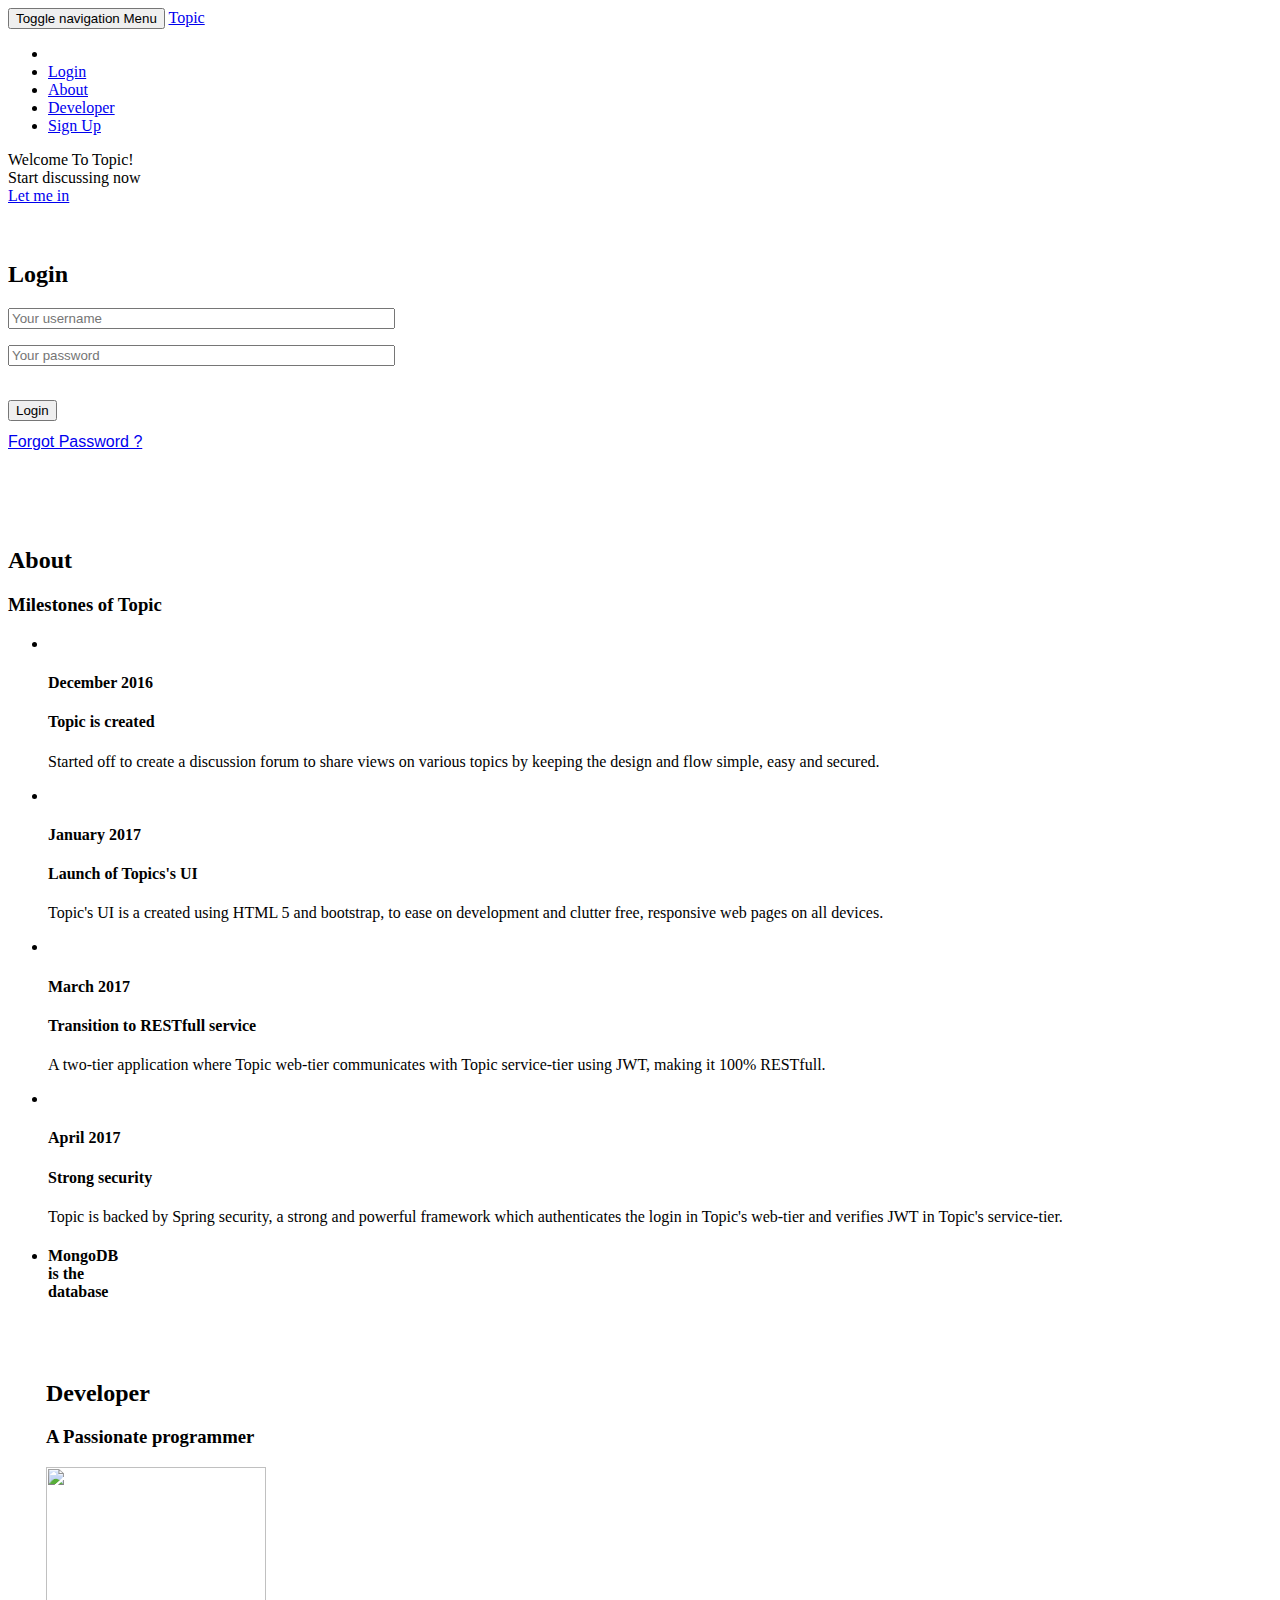
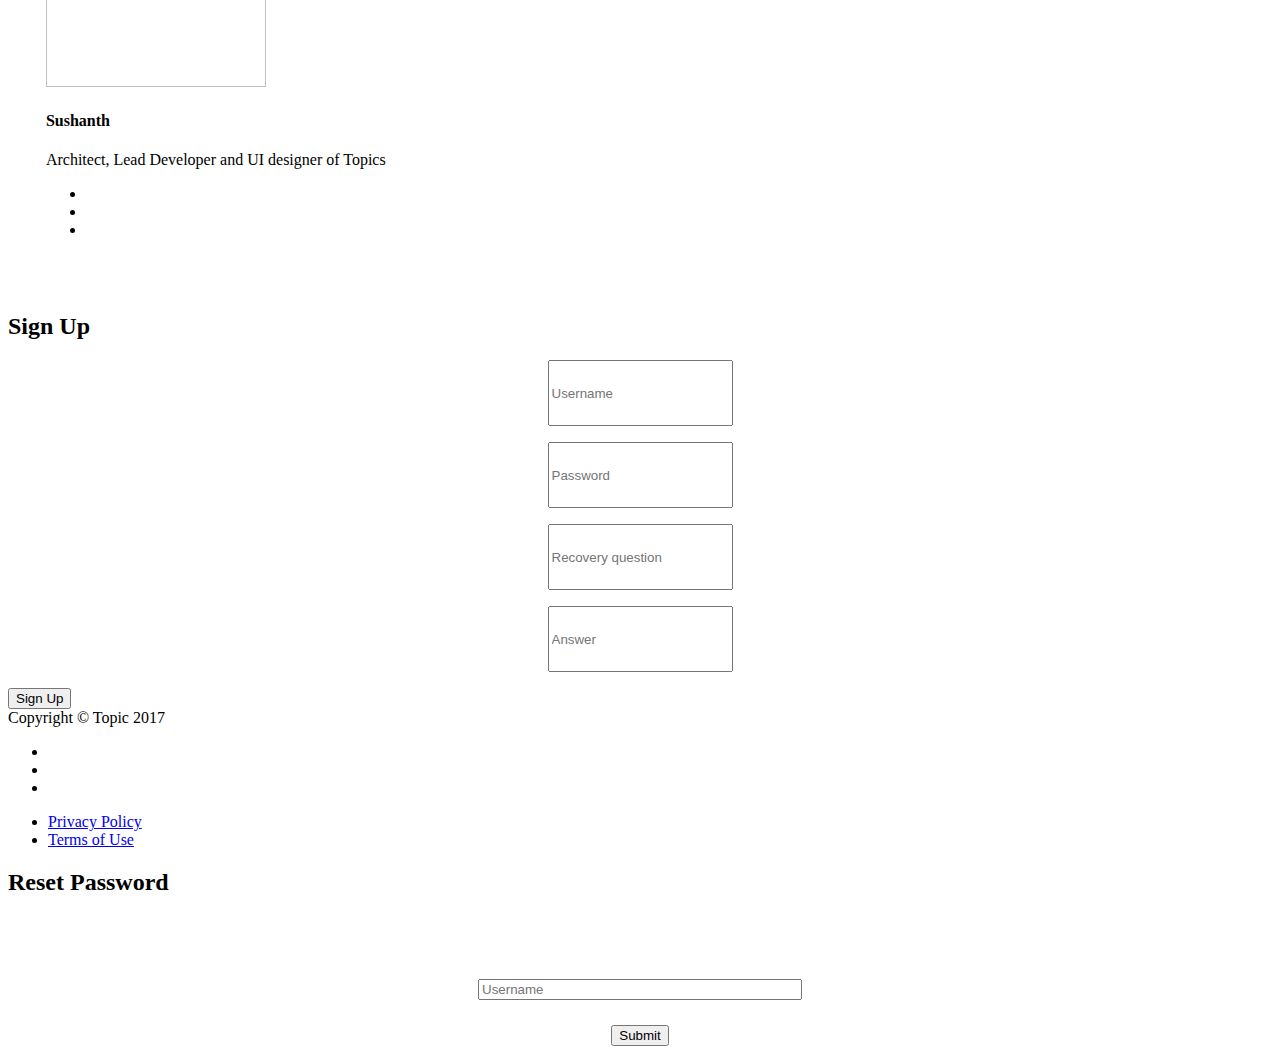
==== commit 6aa25641: "Merge pull request #1 from rajasushanth/local-user" ====
--- a/src/main/resources/templates/index.html
+++ b/src/main/resources/templates/index.html
@@ -68,7 +68,7 @@
                         <a class="page-scroll" href="#about">About</a>
                     </li>
                     <li>
-                        <a class="page-scroll" href="#team">Team</a>
+                        <a class="page-scroll" href="#team">Developer</a>
                     </li>
                     <li>
                         <a class="page-scroll" href="#contact">Sign Up</a>
@@ -99,7 +99,7 @@
             <br/><br/>
                     <h2 class="section-heading text-center">Login</h2>
                      <div class="col-lg-12 col-xs-12 text-center">
-                     <label th:if="${#httpServletRequest != null and #httpServletRequest.getSession().getAttribute('failureMessage') != null}" th:text="${(#httpServletRequest.getSession().getAttribute('failureMessage')).replaceAll('Bad','Invalid')}" class="alert alert-danger" style="text-align: center;">
+                     <label th:if="${#httpServletRequest != null and #httpServletRequest.getSession().getAttribute('failureMessage') != null}" th:text="${(#httpServletRequest.getSession().getAttribute('failureMessage')).replaceAll('Bad','Invalid').replaceAll('Token','Session')}" class="alert alert-danger" style="text-align: center;">
                      </label>
                     <form action="/login" method="post">
 
@@ -133,7 +133,7 @@
             <div class="row">
                 <div class="col-lg-12 text-center">
                     <h2 class="section-heading">About</h2>
-                    <h3 class="section-subheading text-muted">Lorem ipsum dolor sit amet consectetur.</h3>
+                    <h3 class="section-subheading text-muted">Milestones of Topic</h3>
                 </div>
             </div>
             <div class="row">
@@ -145,11 +145,11 @@
                             </div>
                             <div class="timeline-panel">
                                 <div class="timeline-heading">
-                                    <h4>2009-2011</h4>
-                                    <h4 class="subheading">Our Humble Beginnings</h4>
+                                    <h4>December 2016</h4>
+                                    <h4 class="subheading">Topic is created</h4>
                                 </div>
                                 <div class="timeline-body">
-                                    <p class="text-muted">Lorem ipsum dolor sit amet, consectetur adipisicing elit. Sunt ut voluptatum eius sapiente, totam reiciendis temporibus qui quibusdam, recusandae sit vero unde, sed, incidunt et ea quo dolore laudantium consectetur!</p>
+                                    <p class="text-muted">Started off to create a discussion forum to share views on various topics by keeping the design and flow simple, easy and secured.</p>
                                 </div>
                             </div>
                         </li>
@@ -159,11 +159,11 @@
                             </div>
                             <div class="timeline-panel">
                                 <div class="timeline-heading">
-                                    <h4>March 2011</h4>
-                                    <h4 class="subheading">An Agency is Born</h4>
+                                    <h4>January 2017</h4>
+                                    <h4 class="subheading">Launch of Topics's UI</h4>
                                 </div>
                                 <div class="timeline-body">
-                                    <p class="text-muted">Lorem ipsum dolor sit amet, consectetur adipisicing elit. Sunt ut voluptatum eius sapiente, totam reiciendis temporibus qui quibusdam, recusandae sit vero unde, sed, incidunt et ea quo dolore laudantium consectetur!</p>
+                                    <p class="text-muted">Topic's UI is a created using HTML 5 and bootstrap, to ease on development and clutter free, responsive web pages on all devices.</p>
                                 </div>
                             </div>
                         </li>
@@ -173,11 +173,11 @@
                             </div>
                             <div class="timeline-panel">
                                 <div class="timeline-heading">
-                                    <h4>December 2012</h4>
-                                    <h4 class="subheading">Transition to Full Service</h4>
+                                    <h4>March 2017</h4>
+                                    <h4 class="subheading">Transition to RESTfull service</h4>
                                 </div>
                                 <div class="timeline-body">
-                                    <p class="text-muted">Lorem ipsum dolor sit amet, consectetur adipisicing elit. Sunt ut voluptatum eius sapiente, totam reiciendis temporibus qui quibusdam, recusandae sit vero unde, sed, incidunt et ea quo dolore laudantium consectetur!</p>
+                                    <p class="text-muted">A two-tier application where Topic web-tier communicates with Topic service-tier using JWT, making it 100% RESTfull.</p>
                                 </div>
                             </div>
                         </li>
@@ -187,19 +187,19 @@
                             </div>
                             <div class="timeline-panel">
                                 <div class="timeline-heading">
-                                    <h4>July 2014</h4>
-                                    <h4 class="subheading">Phase Two Expansion</h4>
+                                    <h4>April 2017</h4>
+                                    <h4 class="subheading">Strong security</h4>
                                 </div>
                                 <div class="timeline-body">
-                                    <p class="text-muted">Lorem ipsum dolor sit amet, consectetur adipisicing elit. Sunt ut voluptatum eius sapiente, totam reiciendis temporibus qui quibusdam, recusandae sit vero unde, sed, incidunt et ea quo dolore laudantium consectetur!</p>
+                                    <p class="text-muted">Topic is backed by Spring security, a strong and powerful framework which authenticates the login in Topic's web-tier and verifies JWT in Topic's service-tier.</p>
                                 </div>
                             </div>
                         </li>
                         <li class="timeline-inverted">
                             <div class="timeline-image">
-                                <h4>Be Part
-                                    <br/>Of Our
-                                    <br/>Story!</h4>
+                                <h4>MongoDB
+                                    <br/> is the
+                                    <br/>database</h4>
                             </div>
                         </li>
                     </ul>
@@ -209,64 +209,29 @@
     </section>
 
     <!-- Team Section -->
-    <section id="team" class="bg-light-gray">
+    <section id="team" class="bg-light-gray" style="padding: 3%;">
         <div class="container">
             <div class="row">
                 <div class="col-lg-12 text-center">
-                    <h2 class="section-heading">Our Amazing Team</h2>
-                    <h3 class="section-subheading text-muted">Lorem ipsum dolor sit amet consectetur.</h3>
-                </div>
-            </div>
-            <div class="row">
-                <div class="col-sm-4">
+                    <h2 class="section-heading" style="margin-bottom: 1%;">Developer</h2>
+                    <h3 class="section-subheading text-muted">A Passionate programmer</h3>
+                </div>
+            </div>
+            <div class="row">
+                <div class="col-sm-12">
                     <div class="team-member">
-                        <img src="img/team/1.jpg" class="img-responsive img-circle" alt=""/>
-                        <h4>Kay Garland</h4>
-                        <p class="text-muted">Lead Designer</p>
+                        <img src="img/team/sush.jpg" class="img-responsive img-circle" height="220px;" width="220px;" alt=""/>
+                        <h4>Sushanth</h4>
+                        <p class="text-muted">Architect, Lead Developer and UI designer of Topics</p>
                         <ul class="list-inline social-buttons">
-                            <li><a href="#"><i class="fa fa-twitter"></i></a>
+                            <li><a href="https://twitter.com/sushanthneozie"><i class="fa fa-twitter"></i></a>
                             </li>
-                            <li><a href="#"><i class="fa fa-facebook"></i></a>
+                            <li><a href="https://www.facebook.com/sushanth.neozie"><i class="fa fa-facebook"></i></a>
                             </li>
-                            <li><a href="#"><i class="fa fa-linkedin"></i></a>
+                            <li><a href="https://in.linkedin.com/"><i class="fa fa-linkedin"></i></a>
                             </li>
                         </ul>
                     </div>
-                </div>
-                <div class="col-sm-4">
-                    <div class="team-member">
-                        <img src="img/team/2.jpg" class="img-responsive img-circle" alt=""/>
-                        <h4>Larry Parker</h4>
-                        <p class="text-muted">Lead Marketer</p>
-                        <ul class="list-inline social-buttons">
-                            <li><a href="#"><i class="fa fa-twitter"></i></a>
-                            </li>
-                            <li><a href="#"><i class="fa fa-facebook"></i></a>
-                            </li>
-                            <li><a href="#"><i class="fa fa-linkedin"></i></a>
-                            </li>
-                        </ul>
-                    </div>
-                </div>
-                <div class="col-sm-4">
-                    <div class="team-member">
-                        <img src="img/team/3.jpg" class="img-responsive img-circle" alt=""/>
-                        <h4>Diana Pertersen</h4>
-                        <p class="text-muted">Lead Developer</p>
-                        <ul class="list-inline social-buttons">
-                            <li><a href="#"><i class="fa fa-twitter"></i></a>
-                            </li>
-                            <li><a href="#"><i class="fa fa-facebook"></i></a>
-                            </li>
-                            <li><a href="#"><i class="fa fa-linkedin"></i></a>
-                            </li>
-                        </ul>
-                    </div>
-                </div>
-            </div>
-            <div class="row">
-                <div class="col-lg-8 col-lg-offset-2 text-center">
-                    <p class="large text-muted">Lorem ipsum dolor sit amet, consectetur adipisicing elit. Aut eaque, laboriosam veritatis, quos non quis ad perspiciatis, totam corporis ea, alias ut unde.</p>
                 </div>
             </div>
         </div>
@@ -288,7 +253,7 @@
                         	<div align="center">
                         			<label th:if="${signUpError != null}" th:text="${signUpError}" class="alert alert-danger" style="text-align: center;"></label>
                         		</div>
-                        	<div class="col-md-6 col-xs-6">
+                        	<div class="col-md-6">
                                 <div class="form-group" align="center">
                                     <input type="text" class="form-control" placeholder="Username" name="username" id="name" required="required" data-validation-required-message="Please enter your name." style="height: 60px;"/>
                                     <p class="help-block text-danger" align="left"></p>
@@ -298,7 +263,7 @@
                                     <p class="help-block text-danger" align="left"></p>
                                 </div>
                                 </div>
-                                <div class="col-md-6 col-xs-6">
+                                <div class="col-md-6">
                                 <div class="form-group" align="center">
                                     <input type="text" class="form-control" placeholder="Recovery question" name="question" id="question" required="required" data-validation-required-message="Please enter your question" style="height: 60px;"/>
                                     <p class="help-block text-danger" align="left"></p>
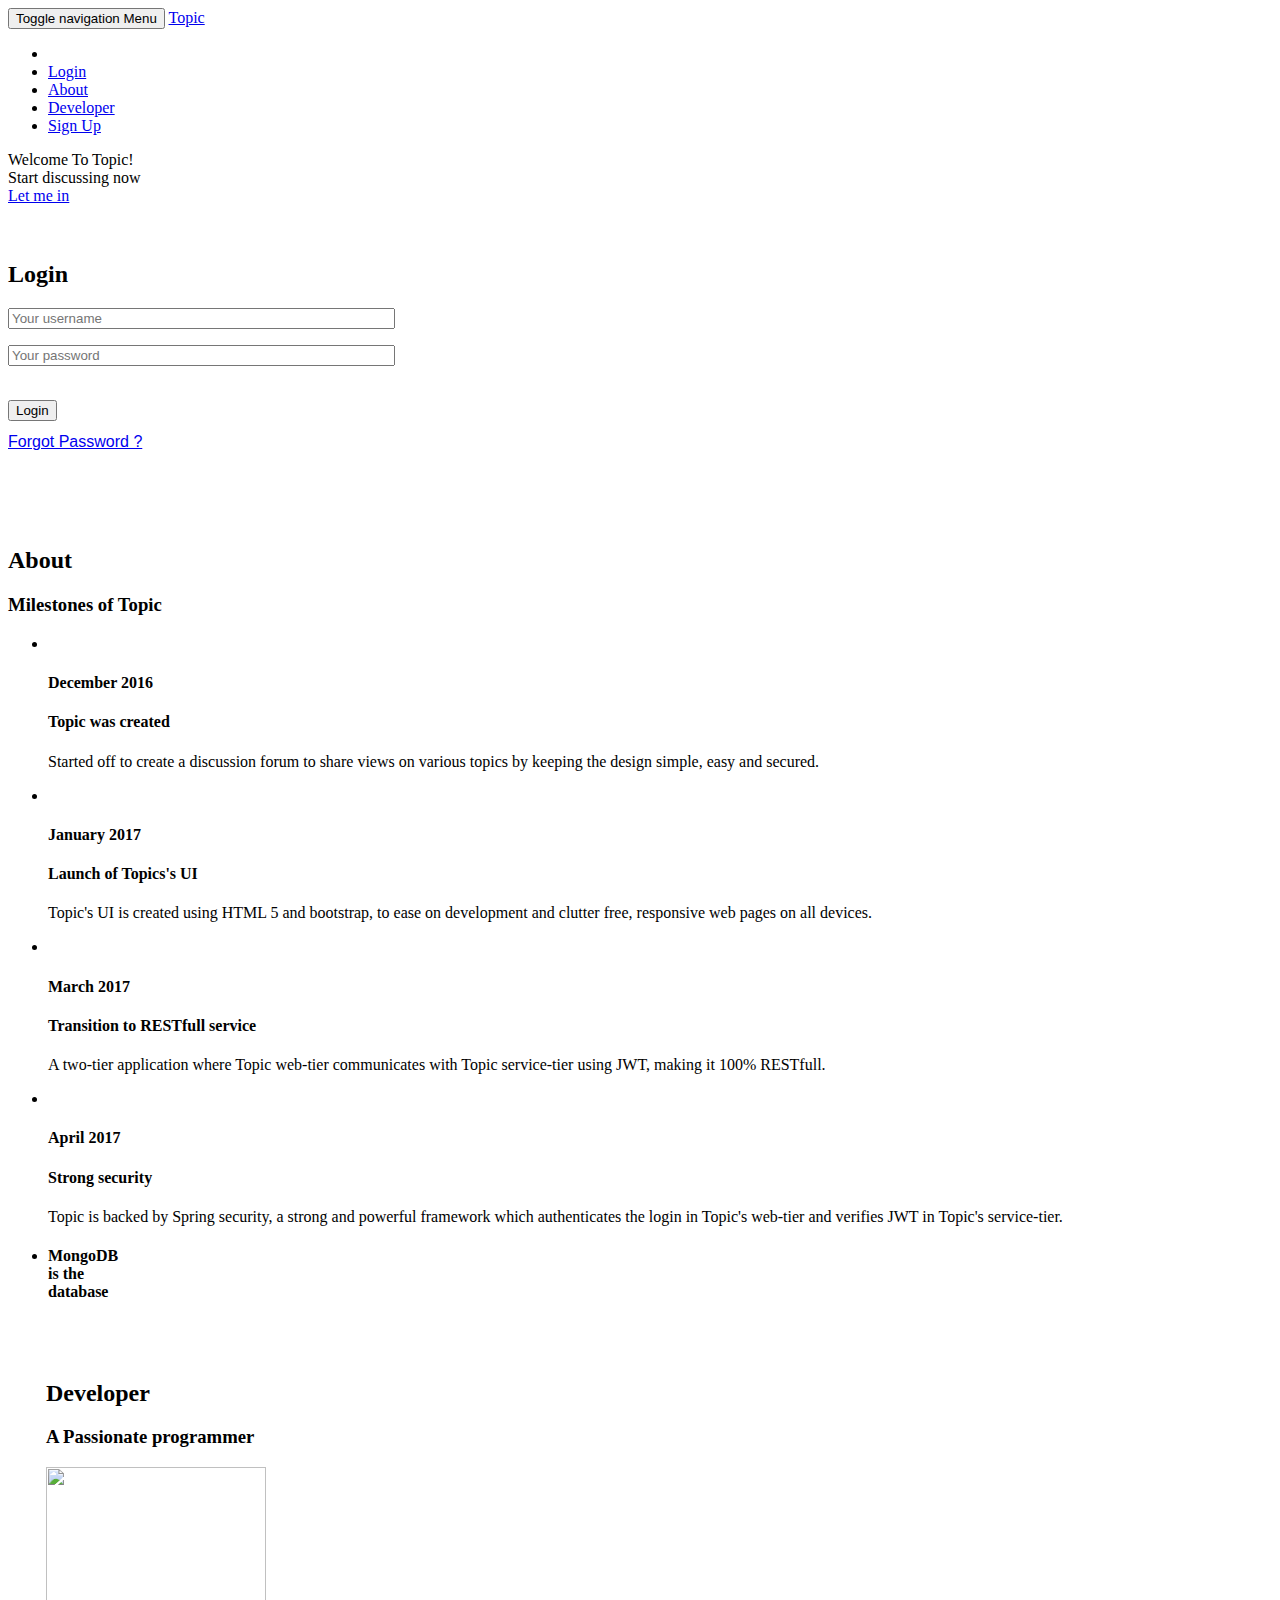
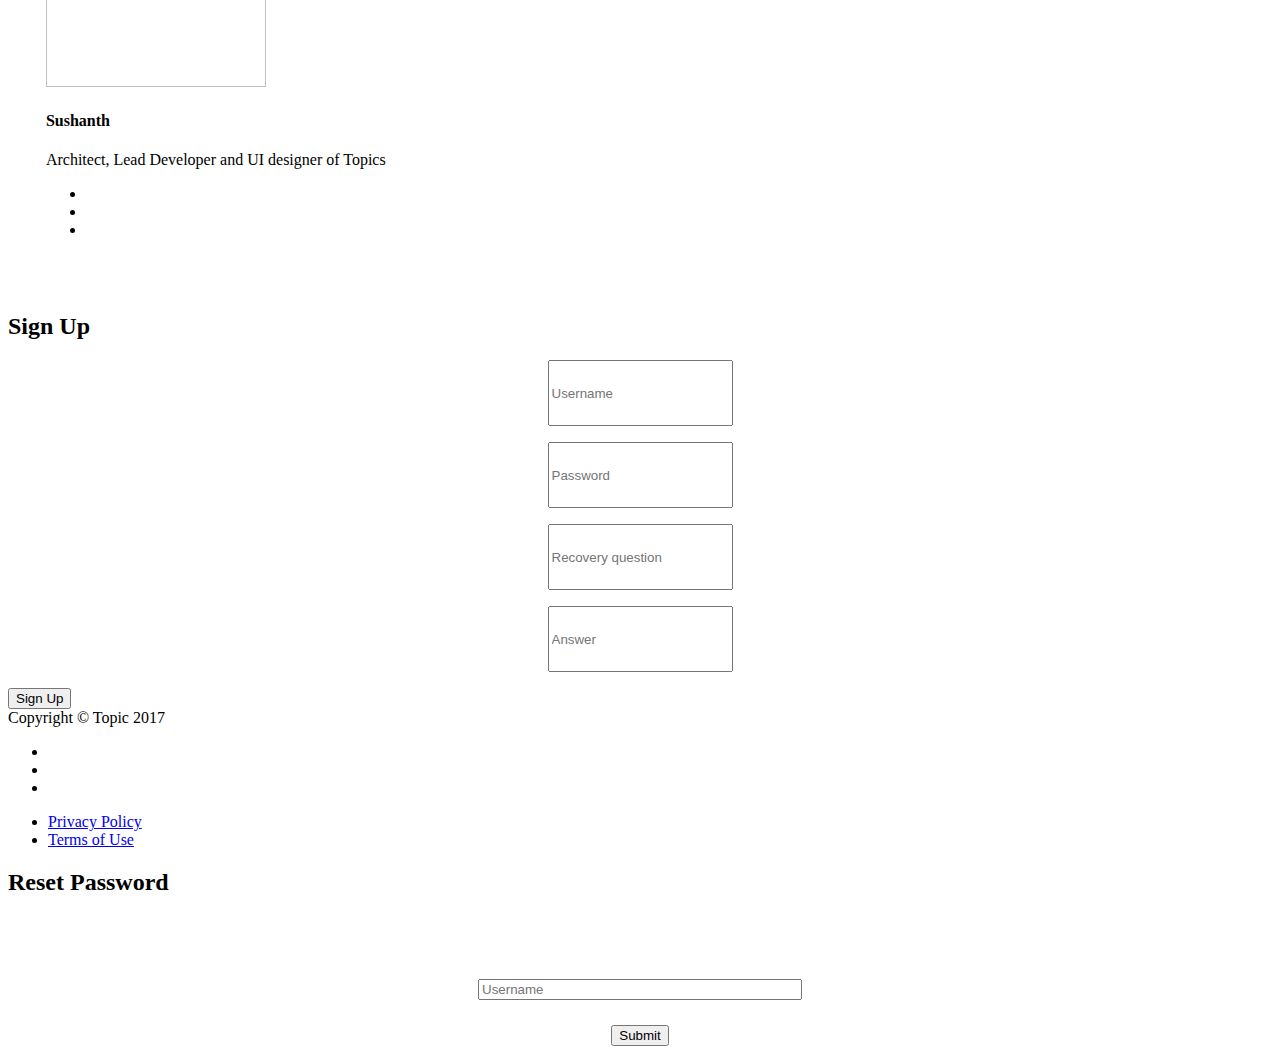
==== commit 1cf5a7c5: "Merge pull request #2 from rajasushanth/local-user" ====
--- a/src/main/resources/templates/index.html
+++ b/src/main/resources/templates/index.html
@@ -10,7 +10,7 @@
     <meta name="description" content=""/>
     <meta name="author" content=""/>
 
-    <title>Topic</title>
+    <title>Topic | Discussion forum </title>
 
     <!-- Bootstrap Core CSS -->
     <link href="vendor/bootstrap/css/bootstrap.min.css" rel="stylesheet"/>
@@ -103,12 +103,12 @@
                      </label>
                     <form action="/login" method="post">
 
-						<input type="text" class="form-control" placeholder="Your username" name="username" 
+						<input type="text" class="form-control text-center" placeholder="Your username" name="username" 
 						required="required" data-validation-required-message="Please enter your username." style="display: inline; width: 30%"/>
                         <p class="help-block text-danger"></p>
 					
 					
-						<input type="password" class="form-control" placeholder="Your password" name="password" 
+						<input type="password" class="form-control text-center" placeholder="Your password" name="password" 
 						required="required" data-validation-required-message="Please enter your password" style="display: inline; width: 30%"/>
                         <p class="help-block text-danger"></p>
                      	<br/>
@@ -146,10 +146,10 @@
                             <div class="timeline-panel">
                                 <div class="timeline-heading">
                                     <h4>December 2016</h4>
-                                    <h4 class="subheading">Topic is created</h4>
+                                    <h4 class="subheading">Topic was created</h4>
                                 </div>
                                 <div class="timeline-body">
-                                    <p class="text-muted">Started off to create a discussion forum to share views on various topics by keeping the design and flow simple, easy and secured.</p>
+                                    <p class="text-muted">Started off to create a discussion forum to share views on various topics by keeping the design simple, easy and secured.</p>
                                 </div>
                             </div>
                         </li>
@@ -163,7 +163,7 @@
                                     <h4 class="subheading">Launch of Topics's UI</h4>
                                 </div>
                                 <div class="timeline-body">
-                                    <p class="text-muted">Topic's UI is a created using HTML 5 and bootstrap, to ease on development and clutter free, responsive web pages on all devices.</p>
+                                    <p class="text-muted">Topic's UI is created using HTML 5 and bootstrap, to ease on development and clutter free, responsive web pages on all devices.</p>
                                 </div>
                             </div>
                         </li>
